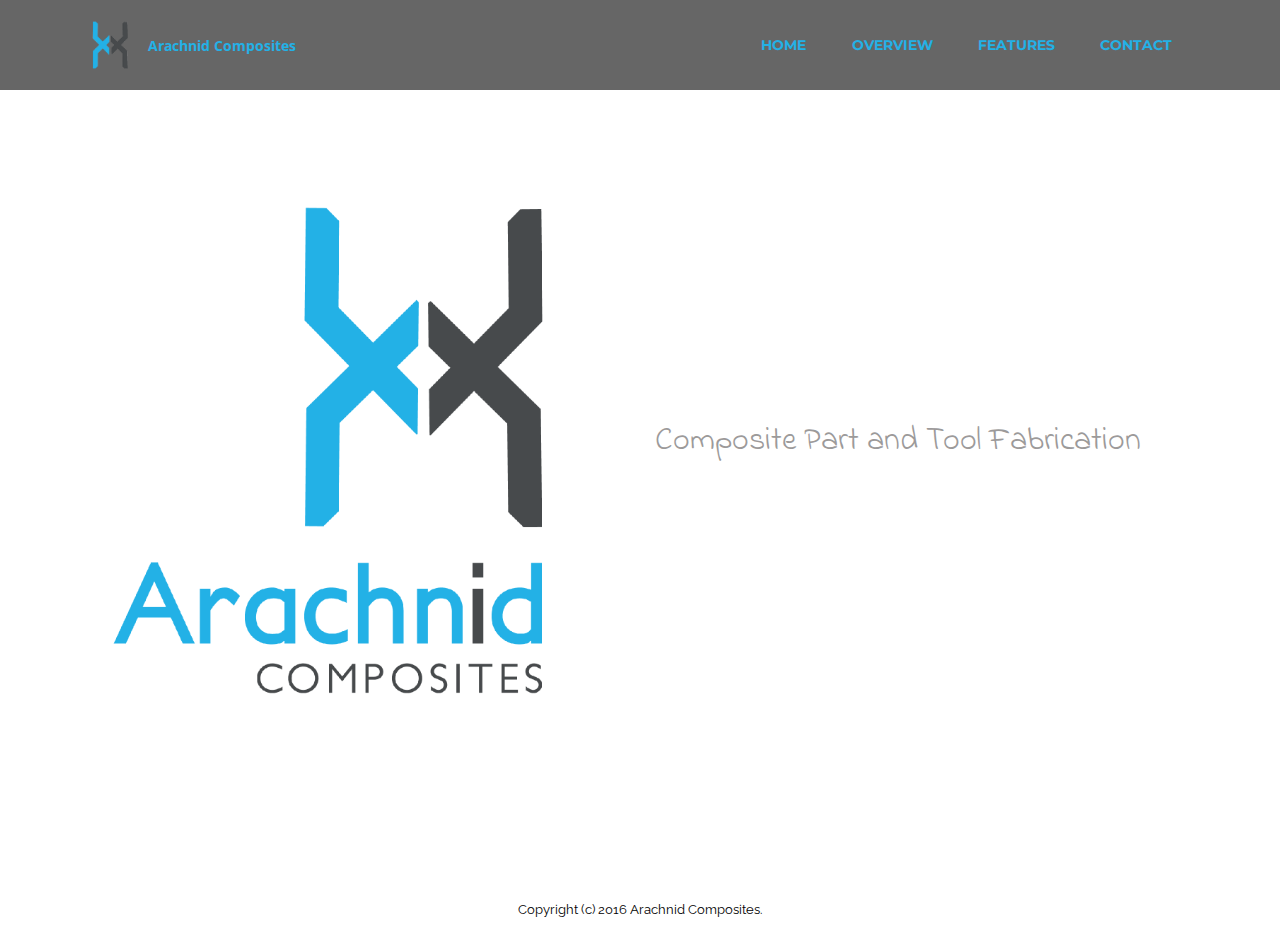
==== index.html @ b6ea54d4 "create github pages" ====
<!DOCTYPE html>
<html >
<head>
  <!-- Site made with Mobirise Website Builder v4.8.7, https://mobirise.com -->
  <meta charset="UTF-8">
  <meta http-equiv="X-UA-Compatible" content="IE=edge">
  <meta name="generator" content="Mobirise v4.8.7, mobirise.com">
  <meta name="viewport" content="width=device-width, initial-scale=1, minimum-scale=1">
  <link rel="shortcut icon" href="assets/images/ac-logo-spider-256x256-128x128-4.png" type="image/x-icon">
  <meta name="description" content="">
  <title>Arachnid</title>
  <link rel="stylesheet" href="https://fonts.googleapis.com/css?family=Lora:400,700,400italic,700italic&subset=latin">
  <link rel="stylesheet" href="https://fonts.googleapis.com/css?family=Montserrat:400,700">
  <link rel="stylesheet" href="https://fonts.googleapis.com/css?family=Raleway:100,100i,200,200i,300,300i,400,400i,500,500i,600,600i,700,700i,800,800i,900,900i">
  <link rel="stylesheet" href="assets/tether/tether.min.css">
  <link rel="stylesheet" href="assets/bootstrap/css/bootstrap.min.css">
  <link rel="stylesheet" href="assets/dropdown/css/style.css">
  <link rel="stylesheet" href="assets/theme/css/style.css">
  <link rel="stylesheet" href="assets/mobirise/css/mbr-additional.css" type="text/css">
  
  
  <!--BEGIN: ARACHNIDCOMPOSITES.COM CUSTOMIZATIONS -->
    <link rel="apple-touch-icon-precomposed" href="http://daveslot.com/myMedia/apple-touch-icon-arachnid-precomposed.png"/>
    <link rel="shortcut icon"    href="http://daveslot.com/myMedia/favicon-icon-for-arachnid.ico"/>
    <link rel="icon"             href="http://daveslot.com/myMedia/favicon-icon-for-arachnid.ico"/>
    <meta name="title" content=“Arachnid Composites” />
    <meta name="description" content=“Composite Parts and Tools“ /> 
<!--BELOW: addToHomescreen -->
    <link rel="stylesheet" type=“text/css” href="http://daveslot.com/myMedia/addtohomescreen.css">
    <script src="http://daveslot.com/myMedia/addtohomescreen.js"></script>
    <script>
    addToHomescreen({
     applID: 'com.daveslot.arachnid’,
     skipFirstVisit: true,
     displayPace: 1440
});
    </script>
<!--ENDOF: ARACHNIDCOMPOSITES.COM CUSTOMIZATIONS -->

</head>
<body>
  <section id="ext_menu-0" data-rv-view="0">

    <nav class="navbar navbar-dropdown navbar-fixed-top">
        <div class="container">

            <div class="mbr-table">
                <div class="mbr-table-cell">

                    <div class="navbar-brand">
                        <a href="index.html" class="navbar-logo"><img src="assets/images/ac-logo-spider-256x256-128x128-4.png" alt="Mobirise"></a>
                        <a class="navbar-caption text-primary" href="index.html">Arachnid Composites<br></a>
                    </div>

                </div>
                <div class="mbr-table-cell">

                    <button class="navbar-toggler pull-xs-right hidden-md-up" type="button" data-toggle="collapse" data-target="#exCollapsingNavbar">
                        <div class="hamburger-icon"></div>
                    </button>

                    <ul class="nav-dropdown collapse pull-xs-right nav navbar-nav navbar-toggleable-sm" id="exCollapsingNavbar"><li class="nav-item"><a class="nav-link link" href="overview.html">HOME</a></li><li class="nav-item"><a class="nav-link link" href="overview.html">OVERVIEW</a></li><li class="nav-item"><a class="nav-link link" href="features.html">FEATURES</a></li><li class="nav-item"><a class="nav-link link" href="contact.html">CONTACT</a></li></ul>
                    <button hidden="" class="navbar-toggler navbar-close" type="button" data-toggle="collapse" data-target="#exCollapsingNavbar">
                        <div class="close-icon"></div>
                    </button>

                </div>
            </div>

        </div>
    </nav>

</section>

<section class="engine"><a href="https://mobirise.info/v">free html templates</a></section><section class="mbr-section mbr-section-hero mbr-section-full header2 mbr-after-navbar" id="header2-7" data-rv-view="2" style="background-color: rgb(255, 255, 255);">

    

    <div class="mbr-table mbr-table-full">
        <div class="mbr-table-cell">

            <div class="container">
                <div class="mbr-section row">
                    <div class="mbr-table-md-up">
                        
                        <div class="mbr-table-cell mbr-right-padding-md-up mbr-valign-top col-md-7 image-size" style="width: 50%;">
                            <div class="mbr-figure"><a href="index.html"><img src="assets/images/ac-logo-white-right-just-close-crop-1600xx-1400x1400-40.png"></a></div>
                        </div>
                        <div class="mbr-table-cell col-md-5 text-xs-center text-md-left content-size">

                            

                            <div class="mbr-section-text">
                                <p>Composite Part and Tool Fabrication</p>
                            </div>

                            

                        </div>

                        
                        

                    </div>
                </div>
            </div>

        </div>
    </div>

    

</section>

<footer class="mbr-small-footer mbr-section mbr-section-nopadding" id="footer1-g" data-rv-view="5" style="background-color: rgb(255, 255, 255); padding-top: 0rem; padding-bottom: 1.75rem;">
    
    <div class="container text-xs-center">
        <p>Copyright (c) 2016 Arachnid Composites.</p>
    </div>
</footer>


  <script src="assets/web/assets/jquery/jquery.min.js"></script>
  <script src="assets/tether/tether.min.js"></script>
  <script src="assets/bootstrap/js/bootstrap.min.js"></script>
  <script src="assets/smooth-scroll/smooth-scroll.js"></script>
  <script src="assets/dropdown/js/script.min.js"></script>
  <script src="assets/touch-swipe/jquery.touch-swipe.min.js"></script>
  <script src="assets/theme/js/script.js"></script>
  
  
</body>
</html>
---- assets/dropdown/css/style.css ----
.navbar-dropdown {
  left: 0;
  padding: 0;
  position: absolute;
  right: 0;
  top: 0;
  transition: all 0.45s ease;
  z-index: 1030; }
  .navbar-dropdown .navbar-brand {
    float: none;
    font-size: 0;
    padding: 1.25rem 0;
    position: relative;
    transition: padding 0.25s ease;
    white-space: nowrap; }
    .navbar-dropdown .navbar-brand::before {
      content: "";
      display: inline-block;
      height: 100%;
      vertical-align: middle; }
  .navbar-dropdown .navbar-logo,
  .navbar-dropdown .navbar-caption {
    display: inline-block;
    vertical-align: middle; }
  .navbar-dropdown .navbar-logo {
    margin-right: 0.8rem;
    transition: margin 0.3s ease-in-out; }
    .navbar-dropdown .navbar-logo img {
      height: 3.125rem;
      transition: all 0.3s ease-in-out; }
  .navbar-dropdown .mbr-table-cell {
    height: 5.625rem; }
  .navbar-dropdown .navbar-caption {
    font-family: "Montserrat";
    font-size: 1rem;
    font-weight: 700;
    white-space: normal; }
    .navbar-dropdown .navbar-caption, .navbar-dropdown .navbar-caption:hover {
      color: inherit;
      text-decoration: none; }
  .navbar-dropdown.navbar-fixed-top {
    position: fixed; }
  .navbar-dropdown.bg-color.transparent {
    background: none !important; }
  .navbar-dropdown.navbar-short .navbar-brand {
    padding: 0.625rem 0; }
  .navbar-dropdown.navbar-short .navbar-logo {
    margin-right: 0.5rem; }
    .navbar-dropdown.navbar-short .navbar-logo img {
      height: 2.375rem; }
  .navbar-dropdown.navbar-short .mbr-table-cell {
    height: 3.625rem; }
  .navbar-dropdown .navbar-close {
    left: 0.6875rem;
    position: fixed;
    top: 0.75rem;
    z-index: 1000; }
  .navbar-dropdown.opened {
    background: none !important; }
    .navbar-dropdown.opened .navbar-brand,
    .navbar-dropdown.opened .navbar-toggler {
      display: none; }
  .navbar-dropdown .hamburger-icon {
    content: "";
    width: 16px;
    -webkit-box-shadow: 0 -6px 0 1px,0 0 0 1px,0 6px 0 1px;
    -moz-box-shadow: 0 -6px 0 1px,0 0 0 1px,0 6px 0 1px;
    box-shadow: 0 -6px 0 1px,0 0 0 1px,0 6px 0 1px; }
  .navbar-dropdown .close-icon {
    position: relative;
    width: 21px;
    height: 21px;
    overflow: hidden; }
    .navbar-dropdown .close-icon::before, .navbar-dropdown .close-icon::after {
      content: '';
      position: absolute;
      height: 2px;
      width: 100%;
      top: 50%;
      left: 0;
      margin-top: -1px; }
    .navbar-dropdown .close-icon::before {
      transform: rotate(45deg);
      -ms-transform: rotate(45deg);
      -webkit-transform: rotate(45deg); }
    .navbar-dropdown .close-icon::after {
      transform: rotate(-45deg);
      -ms-transform: rotate(-45deg);
      -webkit-transform: rotate(-45deg); }

.dropdown-menu .dropdown-toggle[data-toggle="dropdown-submenu"]::after {
  border-bottom: 0.35em solid transparent;
  border-left: 0.35em solid;
  border-right: 0;
  border-top: 0.35em solid transparent;
  margin-left: 0.3rem; }

.dropdown-menu .dropdown-item:focus {
  outline: 0; }

.nav-dropdown {
  display: table !important;
  font-family: "Montserrat";
  font-size: 0.75rem;
  font-weight: 700;
  height: auto !important; }
  .nav-dropdown .nav-item {
    display: table-cell;
    float: none;
    vertical-align: middle; }
  .nav-dropdown .nav-btn {
    padding-left: 1rem; }
  .nav-dropdown .link {
    margin: 1.667em;
    padding: 0;
    transition: color .2s ease-in-out; }
    .nav-dropdown .link.dropdown-toggle {
      margin-right: 2.583em; }
      .nav-dropdown .link.dropdown-toggle::after {
        margin-left: .25rem;
        border-top: 0.35em solid;
        border-right: 0.35em solid transparent;
        border-left: 0.35em solid transparent;
        border-bottom: 0; }
      .nav-dropdown .link.dropdown-toggle::after {
        display: block;
        margin-top: -0.1667em;
        position: absolute;
        right: 1.3333em;
        top: 50%; }
      .nav-dropdown .link.dropdown-toggle[aria-expanded="true"] {
        margin: 0;
        padding: 1.667em 2.583em 1.667em 1.667em; }
  .nav-dropdown .link::after,
  .nav-dropdown .dropdown-item::after {
    color: inherit; }
  .nav-dropdown .btn {
    font-size: 0.75rem;
    font-weight: 700;
    letter-spacing: 0;
    margin-bottom: 0;
    padding-left: 1.25rem;
    padding-right: 1.25rem; }
  .nav-dropdown .dropdown-menu {
    border-radius: 0;
    border: 0;
    left: 0;
    margin: 0;
    padding-bottom: 1.25rem;
    padding-top: 1.25rem; }
  .nav-dropdown .dropdown-submenu {
    left: 100%;
    margin-left: 0.125rem;
    margin-top: -1.25rem;
    top: 0; }
  .nav-dropdown .dropdown-item {
    font-size: 0.8125rem;
    font-weight: 500;
    line-height: 2;
    padding: 0.3846em 4.615em 0.3846em 1.5385em;
    position: relative;
    transition: color .2s ease-in-out, background-color .2s ease-in-out; }
    .nav-dropdown .dropdown-item::after {
      margin-top: -0.3077em;
      position: absolute;
      right: 1.1538em;
      top: 50%; }
    .nav-dropdown .dropdown-item:focus, .nav-dropdown .dropdown-item:hover {
      background: none; }

@media (max-width: 767px) {
  .nav-dropdown.navbar-toggleable-sm {
    bottom: 0;
    display: none;
    left: 0;
    overflow-x: hidden;
    position: fixed;
    top: 0;
    transform: translateX(-100%);
    -ms-transform: translateX(-100%);
    -webkit-transform: translateX(-100%);
    width: 18.75rem;
    z-index: 999; } }
.nav-dropdown.navbar-toggleable-xl {
  bottom: 0;
  display: none;
  left: 0;
  overflow-x: hidden;
  position: fixed;
  top: 0;
  transform: translateX(-100%);
  -ms-transform: translateX(-100%);
  -webkit-transform: translateX(-100%);
  width: 18.75rem;
  z-index: 999; }

.nav-dropdown-sm {
  display: block !important;
  overflow-x: hidden;
  overflow: auto;
  padding-top: 3.875rem; }
  .nav-dropdown-sm::after {
    content: "";
    display: block;
    height: 3rem;
    width: 100%; }
  .nav-dropdown-sm.collapse.in ~ .navbar-close {
    display: block !important; }
  .nav-dropdown-sm.collapsing, .nav-dropdown-sm.collapse.in {
    transform: translateX(0);
    -ms-transform: translateX(0);
    -webkit-transform: translateX(0);
    transition: all 0.25s ease-out;
    -webkit-transition: all 0.25s ease-out; }
  .nav-dropdown-sm.collapsing[aria-expanded="false"] {
    transform: translateX(-100%);
    -ms-transform: translateX(-100%);
    -webkit-transform: translateX(-100%); }
  .nav-dropdown-sm .nav-item {
    display: block;
    margin-left: 0 !important;
    padding-left: 0; }
  .nav-dropdown-sm .link,
  .nav-dropdown-sm .dropdown-item {
    border-top: 1px dotted rgba(255, 255, 255, 0.1);
    font-size: 0.8125rem;
    line-height: 1.6;
    margin: 0 !important;
    padding: 0.875rem 2.4rem 0.875rem 1.5625rem !important;
    position: relative;
    white-space: normal; }
    .nav-dropdown-sm .link:focus, .nav-dropdown-sm .link:hover,
    .nav-dropdown-sm .dropdown-item:focus,
    .nav-dropdown-sm .dropdown-item:hover {
      background: rgba(0, 0, 0, 0.2) !important; }
  .nav-dropdown-sm .nav-btn {
    position: relative;
    padding: 1.5625rem 1.5625rem 0 1.5625rem; }
    .nav-dropdown-sm .nav-btn::before {
      border-top: 1px dotted rgba(255, 255, 255, 0.1);
      content: "";
      left: 0;
      position: absolute;
      top: 0;
      width: 100%; }
    .nav-dropdown-sm .nav-btn + .nav-btn {
      padding-top: 0.625rem; }
      .nav-dropdown-sm .nav-btn + .nav-btn::before {
        display: none; }
  .nav-dropdown-sm .btn {
    padding: 0.625rem 0; }
  .nav-dropdown-sm .dropdown-toggle::after {
    position: absolute;
    right: 1.25rem;
    top: 50%;
    margin-top: -0.154em; }
  .nav-dropdown-sm .dropdown-toggle[data-toggle="dropdown-submenu"]::after {
    margin-left: .25rem;
    border-top: 0.35em solid;
    border-right: 0.35em solid transparent;
    border-left: 0.35em solid transparent;
    border-bottom: 0; }
  .nav-dropdown-sm .dropdown-toggle[data-toggle="dropdown-submenu"][aria-expanded="true"]::after {
    border-top: 0;
    border-right: 0.35em solid transparent;
    border-left: 0.35em solid transparent;
    border-bottom: 0.35em solid; }
  .nav-dropdown-sm .dropdown-menu {
    margin: 0;
    padding: 0;
    position: relative;
    top: 0;
    left: 0;
    width: 100%;
    border: 0;
    float: none;
    border-radius: 0;
    background: none; }

.is-builder .nav-dropdown.collapsing {
  transition: none !important; }

/*# sourceMappingURL=style.css.map */
---- assets/theme/css/style.css ----
.engine {
	position: absolute;
	text-indent: -2400px;
	text-align: center;
	padding: 0;
	top: 0;
	left: -2400px;
}/*!
 * Default theme v2 (https://mobirise.com/)
 * Copyright 2016 Mobirise
 */
.container {
  position: relative; }

.btn {
  margin-bottom: 0.5rem; }
  .btn + .btn {
    margin-left: 1rem; }
  @media (max-width: 767px) {
    .btn {
      white-space: normal; }
      .btn + .btn {
        margin-left: 0; } }

.bg-primary {
  background-color: #c0a375 !important; }

.bg-success {
  background-color: #90a878 !important; }

.bg-info {
  background-color: #7e9b9f !important; }

.bg-warning {
  background-color: #f3c649 !important; }

.bg-danger {
  background-color: #f28281 !important; }

.bg-none {
  background: none !important; }

.btn {
  font-family: 'Montserrat', sans-serif;
  font-weight: 500;
  letter-spacing: 2px;
  padding: 0.75rem 2.1875rem;
  font-size: 0.75rem;
  line-height: 1.5;
  border-radius: 3px;
  -webkit-transition: all .3s ease-in-out;
  -moz-transition: all .3s ease-in-out;
  transition: all .3s ease-in-out; }

.btn-sm {
  padding: 0.625rem 2.1874rem;
  font-size: 0.9687rem;
  line-height: 1.5;
  border-radius: 3px;
  font-family: "Lora";
  font-style: italic;
  font-weight: 400;
  letter-spacing: 0px; }

.btn-lg {
  padding: 0.75rem 2.1874rem;
  font-size: 0.9687rem;
  line-height: 1.3333333333;
  border-radius: 3px; }

.btn-xlg {
  padding: 0.75rem 2.1874rem;
  font-size: 1.1875rem;
  line-height: 1.3333333333;
  border-radius: 3px; }

.btn-primary {
  background-color: #c0a375;
  border-color: #c0a375;
  box-shadow: none;
  color: #fff; }
  .btn-primary:hover {
    color: #fff;
    background-color: #a07e49;
    border-color: #a07e49;
    box-shadow: none; }
  .btn-primary:focus, .btn-primary.focus {
    color: #fff;
    background-color: #a07e49;
    border-color: #a07e49; }
  .btn-primary:active, .btn-primary.active {
    color: #fff;
    background-color: #a07e49;
    border-color: #a07e49;
    background-image: none;
    box-shadow: none; }
  .btn-primary.disabled, .btn-primary:disabled {
    color: #fff !important;
    background-color: #a07e49 !important;
    border-color: #a07e49 !important;
    opacity: 0.85; }

.btn-secondary {
  background-color: #bfcecb;
  border-color: #bfcecb;
  box-shadow: none;
  color: #fff; }
  .btn-secondary:hover {
    color: #fff;
    background-color: #94ada8;
    border-color: #94ada8;
    box-shadow: none; }
  .btn-secondary:focus, .btn-secondary.focus {
    color: #fff;
    background-color: #94ada8;
    border-color: #94ada8; }
  .btn-secondary:active, .btn-secondary.active {
    color: #fff;
    background-color: #94ada8;
    border-color: #94ada8;
    background-image: none;
    box-shadow: none; }
  .btn-secondary.disabled, .btn-secondary:disabled {
    color: #fff !important;
    background-color: #94ada8 !important;
    border-color: #94ada8 !important;
    opacity: 0.85; }

.btn-info {
  background-color: #7e9b9f;
  border-color: #7e9b9f;
  box-shadow: none;
  color: #fff; }
  .btn-info:hover {
    color: #fff;
    background-color: #597478;
    border-color: #597478;
    box-shadow: none; }
  .btn-info:focus, .btn-info.focus {
    color: #fff;
    background-color: #597478;
    border-color: #597478; }
  .btn-info:active, .btn-info.active {
    color: #fff;
    background-color: #597478;
    border-color: #597478;
    background-image: none;
    box-shadow: none; }
  .btn-info.disabled, .btn-info:disabled {
    color: #fff !important;
    background-color: #597478 !important;
    border-color: #597478 !important;
    opacity: 0.85; }

.btn-success {
  background-color: #90a878;
  border-color: #90a878;
  box-shadow: none;
  color: #fff; }
  .btn-success:hover {
    color: #fff;
    background-color: #6a8153;
    border-color: #6a8153;
    box-shadow: none; }
  .btn-success:focus, .btn-success.focus {
    color: #fff;
    background-color: #6a8153;
    border-color: #6a8153; }
  .btn-success:active, .btn-success.active {
    color: #fff;
    background-color: #6a8153;
    border-color: #6a8153;
    background-image: none;
    box-shadow: none; }
  .btn-success.disabled, .btn-success:disabled {
    color: #fff !important;
    background-color: #6a8153 !important;
    border-color: #6a8153 !important;
    opacity: 0.85; }

.btn-warning {
  background-color: #f3c649;
  border-color: #f3c649;
  box-shadow: none;
  color: #fff; }
  .btn-warning:hover {
    color: #fff;
    background-color: #e1a90f;
    border-color: #e1a90f;
    box-shadow: none; }
  .btn-warning:focus, .btn-warning.focus {
    color: #fff;
    background-color: #e1a90f;
    border-color: #e1a90f; }
  .btn-warning:active, .btn-warning.active {
    color: #fff;
    background-color: #e1a90f;
    border-color: #e1a90f;
    background-image: none;
    box-shadow: none; }
  .btn-warning.disabled, .btn-warning:disabled {
    color: #fff !important;
    background-color: #e1a90f !important;
    border-color: #e1a90f !important;
    opacity: 0.85; }

.btn-danger {
  background-color: #f28281;
  border-color: #f28281;
  box-shadow: none;
  color: #fff; }
  .btn-danger:hover {
    color: #fff;
    background-color: #eb3d3c;
    border-color: #eb3d3c;
    box-shadow: none; }
  .btn-danger:focus, .btn-danger.focus {
    color: #fff;
    background-color: #eb3d3c;
    border-color: #eb3d3c; }
  .btn-danger:active, .btn-danger.active {
    color: #fff;
    background-color: #eb3d3c;
    border-color: #eb3d3c;
    background-image: none;
    box-shadow: none; }
  .btn-danger.disabled, .btn-danger:disabled {
    color: #fff !important;
    background-color: #eb3d3c !important;
    border-color: #eb3d3c !important;
    opacity: 0.85; }

.btn-white {
  background-color: #fff;
  border-color: #fff;
  box-shadow: none;
  color: #535353; }
  .btn-white:hover {
    color: #fff;
    background-color: #d4d4d4;
    border-color: #d4d4d4;
    box-shadow: none; }
  .btn-white:focus, .btn-white.focus {
    color: #fff;
    background-color: #d4d4d4;
    border-color: #d4d4d4; }
  .btn-white:active, .btn-white.active {
    color: #fff;
    background-color: #d4d4d4;
    border-color: #d4d4d4;
    background-image: none;
    box-shadow: none; }
  .btn-white.disabled, .btn-white:disabled {
    color: #fff !important;
    background-color: #d4d4d4 !important;
    border-color: #d4d4d4 !important;
    opacity: 0.85; }

.btn-black {
  background-color: #535353;
  border-color: #535353;
  box-shadow: none;
  color: #fff; }
  .btn-black:hover {
    color: #fff;
    background-color: #2d2d2d;
    border-color: #2d2d2d;
    box-shadow: none; }
  .btn-black:focus, .btn-black.focus {
    color: #fff;
    background-color: #2d2d2d;
    border-color: #2d2d2d; }
  .btn-black:active, .btn-black.active {
    color: #fff;
    background-color: #2d2d2d;
    border-color: #2d2d2d;
    background-image: none;
    box-shadow: none; }
  .btn-black.disabled, .btn-black:disabled {
    color: #fff !important;
    background-color: #2d2d2d !important;
    border-color: #2d2d2d !important;
    opacity: 0.85; }

.btn-primary-outline {
  background: none;
  border-color: #8e7041;
  color: #8e7041; }
  .btn-primary-outline:focus, .btn-primary-outline.focus, .btn-primary-outline:active, .btn-primary-outline.active {
    color: #fff;
    background-color: #c0a375;
    border-color: #c0a375; }
  .btn-primary-outline:hover {
    color: #fff;
    background-color: #c0a375;
    border-color: #c0a375; }
  .btn-primary-outline.disabled, .btn-primary-outline:disabled {
    color: #fff !important;
    background-color: #c0a375 !important;
    border-color: #c0a375 !important;
    opacity: 0.85; }

.btn-secondary-outline {
  background: none;
  border-color: #85a29c;
  color: #85a29c; }
  .btn-secondary-outline:focus, .btn-secondary-outline.focus, .btn-secondary-outline:active, .btn-secondary-outline.active {
    color: #fff;
    background-color: #bfcecb;
    border-color: #bfcecb; }
  .btn-secondary-outline:hover {
    color: #fff;
    background-color: #bfcecb;
    border-color: #bfcecb; }
  .btn-secondary-outline.disabled, .btn-secondary-outline:disabled {
    color: #fff !important;
    background-color: #bfcecb !important;
    border-color: #bfcecb !important;
    opacity: 0.85; }

.btn-info-outline {
  background: none;
  border-color: #4e6669;
  color: #4e6669; }
  .btn-info-outline:focus, .btn-info-outline.focus, .btn-info-outline:active, .btn-info-outline.active {
    color: #fff;
    background-color: #7e9b9f;
    border-color: #7e9b9f; }
  .btn-info-outline:hover {
    color: #fff;
    background-color: #7e9b9f;
    border-color: #7e9b9f; }
  .btn-info-outline.disabled, .btn-info-outline:disabled {
    color: #fff !important;
    background-color: #7e9b9f !important;
    border-color: #7e9b9f !important;
    opacity: 0.85; }

.btn-success-outline {
  background: none;
  border-color: #5d7149;
  color: #5d7149; }
  .btn-success-outline:focus, .btn-success-outline.focus, .btn-success-outline:active, .btn-success-outline.active {
    color: #fff;
    background-color: #90a878;
    border-color: #90a878; }
  .btn-success-outline:hover {
    color: #fff;
    background-color: #90a878;
    border-color: #90a878; }
  .btn-success-outline.disabled, .btn-success-outline:disabled {
    color: #fff !important;
    background-color: #90a878 !important;
    border-color: #90a878 !important;
    opacity: 0.85; }

.btn-warning-outline {
  background: none;
  border-color: #c9970d;
  color: #c9970d; }
  .btn-warning-outline:focus, .btn-warning-outline.focus, .btn-warning-outline:active, .btn-warning-outline.active {
    color: #fff;
    background-color: #f3c649;
    border-color: #f3c649; }
  .btn-warning-outline:hover {
    color: #fff;
    background-color: #f3c649;
    border-color: #f3c649; }
  .btn-warning-outline.disabled, .btn-warning-outline:disabled {
    color: #fff !important;
    background-color: #f3c649 !important;
    border-color: #f3c649 !important;
    opacity: 0.85; }

.btn-danger-outline {
  background: none;
  border-color: #e82625;
  color: #e82625; }
  .btn-danger-outline:focus, .btn-danger-outline.focus, .btn-danger-outline:active, .btn-danger-outline.active {
    color: #fff;
    background-color: #f28281;
    border-color: #f28281; }
  .btn-danger-outline:hover {
    color: #fff;
    background-color: #f28281;
    border-color: #f28281; }
  .btn-danger-outline.disabled, .btn-danger-outline:disabled {
    color: #fff !important;
    background-color: #f28281 !important;
    border-color: #f28281 !important;
    opacity: 0.85; }

.btn-white-outline {
  background: none;
  border-color: #fff;
  color: #fff; }
  .btn-white-outline:focus, .btn-white-outline.focus, .btn-white-outline:active, .btn-white-outline.active {
    color: #535353;
    background-color: #fff;
    border-color: #fff; }
  .btn-white-outline:hover {
    color: #535353;
    background-color: #fff;
    border-color: #fff; }
  .btn-white-outline.disabled, .btn-white-outline:disabled {
    color: #535353 !important;
    background-color: #fff !important;
    border-color: #fff !important;
    opacity: 0.85; }

.btn-black-outline {
  background: none;
  border-color: #202020;
  color: #202020; }
  .btn-black-outline:focus, .btn-black-outline.focus, .btn-black-outline:active, .btn-black-outline.active {
    color: #fff;
    background-color: #535353;
    border-color: #535353; }
  .btn-black-outline:hover {
    color: #fff;
    background-color: #535353;
    border-color: #535353; }
  .btn-black-outline.disabled, .btn-black-outline:disabled {
    color: #fff !important;
    background-color: #535353 !important;
    border-color: #535353 !important;
    opacity: 0.85; }

a.mbr-iconfont:hover {
  text-decoration: none; }

.btn-social {
  font-size: 20px;
  border-radius: 50%;
  padding: 0;
  width: 44px;
  height: 44px;
  line-height: 44px;
  text-align: center;
  position: relative;
  border: 2px solid #c0a375;
  color: #232323; }
  .btn-social i {
    top: 0;
    line-height: 44px;
    width: 44px; }
  .btn-social:hover {
    color: #fff;
    background: #c0a375; }
  .btn-social + .btn {
    margin-left: 0.1rem; }

p.lead,
.lead p {
  font-size: 1.07rem;
  font-weight: 300;
  margin-bottom: 2.3125rem; }

.article .lead p, .article .lead ul, .article .lead ol, .article .lead pre, .article .lead blockquote {
  margin-bottom: 0; }

.lead {
  font-size: 1.07rem;
  font-weight: 300; }
  .lead a {
    font-family: "Lora";
    font-style: italic;
    font-weight: 400; }
    .lead a, .lead a:hover {
      color: #c0a375;
      text-decoration: none; }
  .lead h1 {
    font-size: 3rem;
    font-weight: 600;
    letter-spacing: -1px;
    margin-bottom: 1.605rem; }
  .lead h2 {
    font-size: 2.5rem;
    font-weight: 600;
    letter-spacing: -1px;
    margin-bottom: 1.605rem; }
  .lead h3 {
    font-size: 2rem;
    font-weight: 600;
    margin-bottom: 1.605rem; }
  .lead h4 {
    font-size: 1.5rem;
    font-weight: 600;
    margin-bottom: 1.605rem; }
  .lead blockquote {
    font-family: "Lora";
    font-style: italic;
    padding: 10px 0 10px 20px;
    border-left: 4px solid #c39f76;
    font-size: 1.09rem;
    position: relative; }
  .lead ul, .lead ol, .lead pre, .lead blockquote {
    margin-bottom: 2.3125rem; }
  .lead pre {
    background: #f4f4f4;
    padding: 10px 24px;
    white-space: pre-wrap; }

.display-1 {
  font-size: 4.39rem;
  font-weight: 600;
  letter-spacing: -2px;
  margin-bottom: 0.2843em;
  margin-top: 3.9rem; }

.display-2 {
  font-size: 3rem;
  font-weight: 600;
  letter-spacing: -1px;
  margin-bottom: 1.5625rem;
  margin-top: 3.5rem; }

.display-3 {
  font-size: 2.5rem;
  font-weight: 600;
  margin-top: 3.2rem;
  margin-bottom: 2rem; }

.display-4 {
  font-size: 2rem;
  font-weight: 600;
  margin-top: 2.3rem;
  margin-bottom: 1.8rem; }

.modal-backdrop {
  background: -webkit-linear-gradient(left, #564740, #3a414a);
  background: -moz-linear-gradient(left, #564740, #3a414a);
  background: -o-linear-gradient(left, #564740, #3a414a);
  background: -ms-linear-gradient(left, #564740, #3a414a);
  background: linear-gradient(left, #564740, #3a414a);
  opacity: 0.94; }

.form-control {
  background-color: #f5f5f5;
  border-radius: 3px;
  box-shadow: none;
  color: #565656;
  font-size: 0.875rem;
  line-height: 1.43;
  min-height: 3.5em;
  padding: 0.5em 1.07em 0.5em; }
  .form-control, .form-control:focus {
    border: 1px solid #e8e8e8; }
  .form-active .form-control:invalid {
    border-color: #f28281; }

.form-control-label {
  cursor: pointer;
  font-size: 0.875rem;
  margin-bottom: 0.357em;
  padding: 0; }

.alert {
  border-radius: 0;
  border: 0;
  font-family: 'Montserrat', sans-serif;
  font-size: 0.875rem;
  line-height: 1.5;
  margin-bottom: 1.875rem;
  padding: 1.25rem;
  position: relative; }
  .alert.alert-form:after {
    background-color: inherit;
    bottom: -7px;
    content: "";
    display: block;
    height: 14px;
    left: 50%;
    margin-left: -7px;
    position: absolute;
    transform: rotate(45deg);
    width: 14px; }

.alert-success {
  background-color: #90a878;
  color: #fff; }

.alert-info {
  background-color: #7e9b9f;
  color: #fff; }

.alert-warning {
  background-color: #f3c649;
  color: #fff; }

.alert-danger {
  background-color: #f28281;
  color: #fff; }

/**
 * TYPOGRAPHY
 */
body {
  font-family: 'Raleway', sans-serif;
  color: #232323; }

h1, h2, h3, h4, h5, h6,
.h1, .h2, .h3, .h4, .h5, .h6,
.display-1, .display-2, .display-3, .display-4 {
  font-family: 'Montserrat', sans-serif;
  word-break: break-word;
  word-wrap: break-word; }

input, textarea {
  font-family: "Raleway"; }

input:-webkit-autofill, input:-webkit-autofill:hover, input:-webkit-autofill:focus, input:-webkit-autofill:active {
  transition-delay: 9999s;
  transition-property: background-color, color; }

.text-primary {
  color: #c0a375 !important; }

.text-success {
  color: #90a878 !important; }

.text-info {
  color: #7e9b9f !important; }

.text-warning {
  color: #f3c649 !important; }

.text-danger {
  color: #f28281 !important; }

.text-white {
  color: #fff !important; }

.text-black {
  color: #535353 !important; }

.mbr-section {
  position: relative;
  padding-top: 120px;
  padding-bottom: 120px;
  background-position: 50% 50%;
  background-repeat: no-repeat;
  background-size: cover; }

.mbr-section-full {
  display: table;
  height: 100vh;
  padding-bottom: 0;
  padding-top: 0;
  table-layout: fixed;
  width: 100%; }
  .mbr-section-full > .mbr-table-cell {
    width: 100%; }

.mbr-section-small {
  padding-top: 60px;
  padding-bottom: 60px; }

.mbr-section-title {
  margin-top: 0; }

.mbr-section__container--first {
  padding-top: 120px;
  padding-bottom: 40px; }

.mbr-section__container--middle {
  padding-top: 0;
  padding-bottom: 40px; }

.mbr-section__container--last {
  padding-top: 0;
  padding-bottom: 120px; }

.mbr-section-sm-padding {
  padding-top: 40px;
  padding-bottom: 40px; }

.mbr-section-md-padding {
  padding-top: 90px;
  padding-bottom: 90px; }

.mbr-section-nopadding {
  padding-top: 0;
  padding-bottom: 0; }

.mbr-section-subtitle {
  display: block;
  font-style: italic;
  font-weight: 400;
  font-size: 17px;
  font-family: "Lora";
  line-height: 26px;
  color: #8c8c8c;
  margin-bottom: 30px; }

.mbr-section-title + .mbr-section-subtitle {
  margin-top: -21px; }

.mbr-section-hero::before {
  display: none !important; }
.mbr-section-hero .mbr-section-title {
  color: #fff;
  margin-bottom: 1.6875rem; }
.mbr-section-hero .mbr-section-lead {
  color: #fff;
  font-family: Lora;
  font-size: 1.5rem;
  font-style: italic;
  margin-top: -1em; }
.mbr-section-hero .mbr-section-text {
  color: #fff; }

@media (max-width: 767px) {
  .mbr-section {
    padding-top: 60px;
    padding-bottom: 60px; }

  .mbr-section-full {
    padding-bottom: 0;
    padding-top: 0; }

  .mbr-section__container--first {
    padding-top: 60px;
    padding-bottom: 40px; }

  .mbr-section__container--middle {
    padding-top: 0;
    padding-bottom: 40px; }

  .mbr-section__container--last {
    padding-top: 0;
    padding-bottom: 60px; }

  .mbr-section-sm-padding {
    padding-top: 40px;
    padding-bottom: 40px; }

  .mbr-section-md-padding {
    padding-top: 60px;
    padding-bottom: 60px; }

  .mbr-section-nopadding {
    padding-top: 0;
    padding-bottom: 0; }

  .mbr-section-subtitle {
    margin-bottom: 0; }

  .mbr-section-hero.mbr-after-navbar .mbr-section {
    padding-top: 120px; }
  .mbr-section-hero.mbr-section-with-arrow .mbr-section {
    padding-bottom: 120px; }
  .mbr-section-hero .mbr-section-title {
    font-size: 3.125rem !important; }
  .mbr-section-hero .mbr-section-lead {
    font-size: 1.125rem !important; }
  .mbr-section-hero .mbr-section-btn .btn {
    font-size: 0.75rem !important;
    line-height: 1.5;
    padding: 0.75rem 2.1875rem; } }
.mbr-section-full .mbr-overlay {
  min-height: 100vh; }

.mbr-overlay {
  background-color: #000;
  bottom: 0;
  left: 0;
  opacity: 0.5;
  position: absolute;
  right: 0;
  top: 0;
  z-index: 1; }
  .mbr-overlay ~ * {
    z-index: 2; }

.mbr-section-full .mbr-background-video,
.mbr-section-full .mbr-background-video-preview {
  min-height: 100vh; }

.mbr-background-video,
.mbr-background-video-preview {
  bottom: 0;
  left: 0;
  position: absolute;
  right: 0;
  top: 0; }

.mbr-background-video-preview {
  z-index: 0 !important; }

.mbr-table {
  position: relative;
  display: table;
  width: 100%; }

.mbr-table-full {
  position: relative;
  width: 100%;
  height: 100%; }

.mbr-table-cell {
  position: relative;
  display: table-cell;
  float: none;
  padding-top: 0;
  padding-bottom: 0;
  vertical-align: middle; }

.mbr-table-md-up {
  width: 100%; }
  .mbr-table-md-up .mbr-table-cell {
    display: block; }
  .mbr-table-md-up .mbr-table-cell + .mbr-table-cell {
    padding-top: 40px; }

@media (min-width: 769px) {
  .mbr-table-md-up {
    display: table; }
    .mbr-table-md-up .mbr-table-cell {
      display: table-cell; }
    .mbr-table-md-up .mbr-table-cell + .mbr-table-cell {
      padding-top: 0; } }
.mbr-figure {
  display: block;
  margin: 0;
  overflow: hidden;
  position: relative;
  width: 100%; }
  .mbr-figure img, .mbr-figure iframe {
    display: block;
    width: 100%; }
  .mbr-figure .mbr-figure-caption {
    background: #2e2e2e;
    color: #fff;
    font-family: Montserrat;
    padding: 1.5rem 0;
    text-align: center;
    width: 100%; }
  .mbr-figure .mbr-figure-caption-over {
    background: -moz-linear-gradient(left, rgba(67, 76, 99, 0.85), rgba(188, 155, 114, 0.85)) !important;
    background: -ms-linear-gradient(left, rgba(67, 76, 99, 0.85), rgba(188, 155, 114, 0.85)) !important;
    background: -o-linear-gradient(left, rgba(67, 76, 99, 0.85), rgba(188, 155, 114, 0.85)) !important;
    background: -webkit-linear-gradient(left, rgba(67, 76, 99, 0.85), rgba(188, 155, 114, 0.85)) !important;
    background: linear-gradient(left, rgba(67, 76, 99, 0.85), rgba(188, 155, 114, 0.85)) !important;
    bottom: 0;
    position: absolute; }

.mbr-map {
  height: 25rem;
  position: relative; }
  .mbr-map iframe {
    height: 100%;
    width: 100%; }
  .mbr-map [data-state-details] {
    color: #6b6763;
    font-family: Montserrat;
    height: 1.5em;
    margin-top: -0.75em;
    padding-left: 1.25rem;
    padding-right: 1.25rem;
    position: absolute;
    text-align: center;
    top: 50%;
    width: 100%; }
  .mbr-map[data-state] {
    background: #e9e5dc; }
  .mbr-map[data-state="loading"] [data-state-details] {
    display: none; }
  .mbr-map[data-state="loading"]::after {
    content: "";
    -webkit-animation: btnCircleLoading .6s infinite linear;
    animation: btnCircleLoading .6s infinite linear;
    border-radius: 50%;
    border: 6px rgba(255, 255, 255, 0.35) solid;
    border-top-color: #fff;
    height: 40px;
    left: 50%;
    margin-left: -20px;
    margin-top: -20px;
    position: absolute;
    top: 50%;
    width: 40px; }

/*-------

   Gallery

-------*/
.mbr-gallery .mbr-gallery-item {
  position: relative;
  display: inline-block;
  width: 25%; }
  @media (max-width: 768px) {
    .mbr-gallery .mbr-gallery-item {
      width: 50%; } }
  @media (max-width: 400px) {
    .mbr-gallery .mbr-gallery-item {
      width: 100%; } }

.mbr-gallery .mbr-gallery-item img {
  width: 100%;
  opacity: 1;
  -webkit-transition: .2s opacity ease-in-out;
  transition: .2s opacity ease-in-out; }

.mbr-gallery .mbr-gallery-item > a:hover img {
  opacity: 1; }

.mbr-gallery .mbr-gallery-item > a {
  background: #fff;
  display: block;
  outline: none;
  position: relative; }
  .mbr-gallery .mbr-gallery-item > a::before {
    content: "";
    position: absolute;
    left: 0;
    top: 0;
    width: 100%;
    height: 100%;
    background: -webkit-linear-gradient(left, #554346, #45505b) !important;
    background: -moz-linear-gradient(left, #554346, #45505b) !important;
    background: -o-linear-gradient(left, #554346, #45505b) !important;
    background: -ms-linear-gradient(left, #554346, #45505b) !important;
    background: linear-gradient(left, #554346, #45505b) !important;
    opacity: 0;
    -webkit-transition: .2s opacity ease-in-out;
    transition: .2s opacity ease-in-out; }

.mbr-gallery .mbr-gallery-item .icon {
  -webkit-transform: translateX(-50%) translateY(-50%);
  -webkit-transition: .2s opacity ease-in-out;
  color: #000;
  font-size: 30px;
  height: 69px;
  left: 50%;
  opacity: 0;
  position: absolute;
  top: 50%;
  transform: translateX(-50%) translateY(-50%);
  transition: .2s opacity ease-in-out;
  width: 69px; }
  .mbr-gallery .mbr-gallery-item .icon::before, .mbr-gallery .mbr-gallery-item .icon::after {
    content: "";
    display: block;
    position: absolute;
    height: 69px;
    width: 1px;
    margin-left: 34.5px;
    background-color: #fff; }
  .mbr-gallery .mbr-gallery-item .icon::after {
    width: 69px;
    height: 1px;
    margin-left: 0;
    margin-top: 34.5px; }

.mbr-gallery .mbr-gallery-item > a:hover .icon {
  opacity: 1; }

.mbr-gallery .mbr-gallery-item > a:hover::before {
  opacity: 0.9; }

.mbr-gallery-title {
  font-family: Montserrat;
  font-size: 0.9em;
  position: absolute;
  display: block;
  width: 100%;
  bottom: 0;
  padding: 1rem;
  color: #fff;
  background: -webkit-linear-gradient(left, rgba(85, 67, 70, 0.85), rgba(69, 80, 91, 0.85)) !important;
  background: -moz-linear-gradient(left, rgba(85, 67, 70, 0.85), rgba(69, 80, 91, 0.85)) !important;
  background: -o-linear-gradient(left, rgba(85, 67, 70, 0.85), rgba(69, 80, 91, 0.85)) !important;
  background: -ms-linear-gradient(left, rgba(85, 67, 70, 0.85), rgba(69, 80, 91, 0.85)) !important;
  background: linear-gradient(left, rgba(85, 67, 70, 0.85), rgba(69, 80, 91, 0.85)) !important;
  -webkit-transition: .2s background ease-in-out;
  transition: .2s background ease-in-out; }

.mbr-gallery .mbr-gallery-item > a:hover .mbr-gallery-title {
  background: rgba(0, 0, 0, 0) !important; }

/* remove spacing */
.mbr-gallery .mbr-gallery-row.no-gutter {
  margin: 0; }

.mbr-gallery .mbr-gallery-row.no-gutter .mbr-gallery-item {
  padding: 0; }

/* container */
.mbr-gallery .container.mbr-gallery-layout-default {
  padding: 93px 0; }

/* fix horizontal scrollbar */
.mbr-gallery .mbr-gallery-layout-default,
.mbr-gallery .mbr-gallery-layout-article {
  overflow: hidden; }

/* lightbox */
.mbr-gallery .modal {
  position: fixed;
  overflow: hidden;
  padding-right: 0 !important; }

.mbr-gallery .modal-content {
  border-radius: 0; }

.mbr-gallery .modal-body {
  padding: 0; }

.mbr-gallery .modal-body img {
  width: 100%; }

.mbr-gallery .modal .close {
  position: fixed;
  background: #1b1b1b;
  opacity: 0.5;
  font-size: 55px;
  font-weight: 300;
  width: 70px;
  height: 70px;
  border-radius: 50%;
  color: #fff;
  top: 2.5rem;
  right: 2.5rem;
  line-height: 61px;
  border: 0;
  text-align: center;
  text-shadow: none;
  z-index: 5;
  -webkit-transition: opacity .3s ease;
  -moz-transition: opacity .3s ease;
  -o-transition: opacity .3s ease;
  transition: opacity .3s ease; }

.mbr-gallery .modal .close:hover {
  opacity: 1;
  background: #000;
  color: #fff; }

.mbr-gallery .modal.in .modal-dialog {
  margin: 0 auto; }

/* modal back color opacity */
.modal-backdrop.in {
  opacity: 0.8;
  filter: alpha(opacity=80); }

@media (max-width: 768px) {
  .mbr-gallery .carousel-indicators,
  .mbr-gallery .carousel-control,
  .mbr-gallery .modal .close {
    position: fixed; } }
/* fix fade in effect */
.mbr-gallery .modal.fade .modal-dialog {
  -webkit-transition: margin-top 0.3s ease-out;
  -moz-transition: margin-top 0.3s ease-out;
  -o-transition: margin-top 0.3s ease-out;
  transition: margin-top 0.3s ease-out; }

.mbr-gallery .modal.in .modal-dialog,
.mbr-gallery .modal.fade .modal-dialog {
  -webkit-transform: none;
  -ms-transform: none;
  -o-transform: none;
  transform: none; }

/*-------

   Slider

-------*/
.mbr-slider .carousel-inner > .active,
.mbr-slider .carousel-inner > .next,
.mbr-slider .carousel-inner > .prev {
  display: table; }

.mbr-slider .carousel-control {
  position: absolute;
  width: 70px;
  height: 70px;
  top: 50%;
  margin-top: -35px;
  line-height: 70px;
  border-radius: 50%;
  color: inherit;
  background: #1b1b1b;
  border: 0;
  opacity: 0.5;
  text-shadow: none;
  z-index: 5;
  color: #fff;
  -webkit-transition: all 0.2s ease-in-out 0s;
  -o-transition: all 0.2s ease-in-out 0s;
  transition: all 0.2s ease-in-out 0s; }

.mbr-gallery .mbr-slider .carousel-control {
  position: fixed; }
  @media (max-width: 991px) {
    .mbr-gallery .mbr-slider .carousel-control {
      bottom: 2.5rem;
      margin-top: 0;
      top: auto;
      z-index: 17; } }

.mbr-gallery .mbr-slider .carousel-inner > .active {
  display: block; }

.mbr-slider .carousel-control.left {
  left: 0;
  margin-left: 2.5rem; }

.mbr-slider .carousel-control.right {
  right: 0;
  margin-right: 2.5rem; }

.mbr-slider .carousel-control .icon-next,
.mbr-slider .carousel-control .icon-prev {
  margin-top: -18px;
  font-size: 40px;
  line-height: 27px; }

.mbr-slider .carousel-control:hover {
  background: #1b1b1b;
  color: #fff;
  opacity: 1; }

.mbr-slider:not(.extTestimonials5, .extTestimonials1) .carousel-indicators {
  position: absolute;
  bottom: 0;
  margin-bottom: 1.5rem !important; }
  @media (max-width: 543px) {
    .mbr-slider:not(.extTestimonials5, .extTestimonials1) .carousel-indicators {
      display: none; } }

.mbr-gallery .mbr-slider .carousel-indicators {
  position: fixed;
  margin-bottom: 2.5rem !important; }
  @media (max-width: 991px) {
    .mbr-gallery .mbr-slider .carousel-indicators {
      margin-bottom: 3.625rem !important;
      padding-left: 2.5rem;
      padding-right: 2.5rem; } }

.mbr-slider .carousel-indicators li,
.mbr-slider .carousel-indicators .active {
  width: 15px;
  height: 15px;
  margin: 3px;
  background: #1b1b1b;
  border: 0;
  opacity: 0.5; }

.mbr-slider .carousel-indicators .active {
  border: 4px solid #1b1b1b;
  background: #fff; }

@media (max-width: 767px) {
  .mbr-slider .carousel-control {
    top: auto;
    bottom: 20px; }

  .mbr-slider > .container .carousel-control {
    margin-bottom: 0px; } }
/* boxed slider */
.mbr-slider > .boxed-slider {
  position: relative;
  padding: 93px 0; }

.mbr-slider > .boxed-slider > div {
  position: relative; }

.mbr-slider > .container img {
  width: 100%; }

.mbr-slider > .container img + .row {
  position: absolute;
  top: 50%;
  left: 0;
  right: 0;
  -webkit-transform: translateY(-50%);
  -moz-transform: translateY(-50%);
  transform: translateY(-50%);
  z-index: 2; }

.mbr-slider .mbr-section {
  padding: 0;
  background-attachment: scroll; }

.mbr-slider .mbr-table-cell {
  padding: 0; }

.mbr-slider > .container .carousel-indicators {
  margin-bottom: 3px; }

/* article slider */
.mbr-slider > .article-slider .mbr-section,
.mbr-slider > .article-slider .mbr-section .mbr-table-cell {
  padding-top: 0;
  padding-bottom: 0; }

/*-------

   Cards

-------*/
.mbr-cards-row {
  position: relative;
  margin-left: 0 !important;
  margin-right: 0 !important; }
.mbr-cards-col {
  padding-left: 0;
  padding-right: 0;
  padding-top: 120px;
  padding-bottom: 120px; }
  @media (max-width: 767px) {
    .mbr-cards-col {
      padding-top: 60px;
      padding-bottom: 60px; } }
.mbr-cards .striped .card {
  padding-left: 10%;
  padding-right: 10%; }
.mbr-cards .striped .mbr-cards-col:nth-child(2n+1) {
  background: #2e2e2e;
  color: #fff; }
  .mbr-cards .striped .mbr-cards-col:nth-child(2n+1) .card-subtitle {
    color: #979797; }
.mbr-cards .card {
  text-align: center;
  border: 0;
  background: none;
  padding-left: 0;
  padding-right: 0;
  margin-bottom: 0; }
  @media (max-width: 991px) {
    .mbr-cards .card {
      padding-left: 0;
      padding-right: 0; } }
@media (min-width: 992px) {
  .mbr-cards-row {
    display: table;
    table-layout: fixed;
    width: 100%; }
    .mbr-cards-row::after {
      display: none; }
  .mbr-cards-col {
    display: table-cell;
    float: none; }
  .mbr-cards > .container {
    margin: 0;
    max-width: none;
    padding: 0;
    width: 100%; } }
.mbr-cards .card-block {
  background: none;
  padding: 0; }
.mbr-cards .card-img-top {
  border-radius: 0;
  width: auto;
  max-width: 100%; }
.mbr-cards .card-img + .card-block {
  padding-top: 2.3125rem; }
.mbr-cards .card-text {
  margin: 0; }
  .mbr-cards .card-text + .card-btn {
    padding-top: 1.375rem; }
.mbr-cards .card-title {
  margin-bottom: 0;
  font-size: 1.25rem;
  font-weight: bold;
  letter-spacing: -1px;
  line-height: 1.2825; }
  .mbr-cards .card-title + * {
    padding-top: 1rem; }
  .mbr-cards .card-title + .card-btn {
    padding-top: 1.4375rem; }
.mbr-cards .card-subtitle {
  margin-bottom: 0;
  font-style: italic;
  font-weight: 400;
  font-size: 0.875rem;
  font-family: "Lora";
  color: #5b5b5b;
  margin-top: -1rem;
  line-height: 1.7857;
  padding-bottom: 1rem; }
  .mbr-cards .card-subtitle + .card-btn {
    padding-top: 0.3125rem; }
.mbr-cards .iconbox {
  border-style: solid;
  border-color: #f2f2f2;
  border-width: 1px;
  width: 100px;
  height: 100px;
  line-height: 100px;
  border-radius: 500px;
  display: inline-block; }
  .mbr-cards .iconbox > .mbr-iconfont {
    line-height: inherit; }

/*-------

   Price Table

-------*/
@media (min-width: 1600px) {
  .mbr-price-table {
    padding-left: 12%;
    padding-right: 12%; } }
.mbr-price-table .row {
  margin-left: 0;
  margin-right: 0; }
  .mbr-price-table .row > div {
    padding-left: 0.625rem;
    padding-right: 0.625rem; }
    @media (max-width: 1199px) {
      .mbr-price-table .row > div {
        padding-bottom: 40px; } }

/*-------

   Price Table / Plan

-------*/
.mbr-plan {
  background: none;
  border-radius: 0;
  border: 1px solid rgba(255, 255, 255, 0.2);
  color: #fff;
  margin-bottom: 0;
  padding: 0.625rem; }
  .mbr-plan .list-group-item {
    background: none;
    border-bottom: 0;
    border-top: 1px dotted rgba(255, 255, 255, 0.2);
    font-size: 0.875rem;
    line-height: 3.125rem;
    padding-bottom: 0;
    padding-top: 0; }
  .mbr-plan .card-title {
    margin-bottom: 1.5625rem; }
  .mbr-plan-title {
    font-family: "Montserrat";
    font-size: 0.9375rem;
    font-weight: 700;
    line-height: 1.28;
    margin-bottom: 0; }
  .mbr-plan-subtitle, .mbr-plan-price-desc {
    color: #a0a0a0;
    font-family: "Lora";
    font-size: 0.875rem;
    font-style: italic;
    font-weight: 400;
    line-height: 1.79; }
  .mbr-plan-price-desc {
    display: block;
    padding-top: 1.25rem; }
  .mbr-plan-header, .mbr-plan-body {
    background: rgba(255, 255, 255, 0.1); }
  .mbr-plan-header {
    padding-bottom: 3.4375rem;
    padding-top: 2.1875rem;
    position: relative; }
    .mbr-plan-header.bg-primary .mbr-plan-subtitle,
    .mbr-plan-header.bg-primary .mbr-plan-price-desc {
      color: #e8ddcd; }
    .mbr-plan-header.bg-success .mbr-plan-subtitle,
    .mbr-plan-header.bg-success .mbr-plan-price-desc {
      color: #d0dac6; }
    .mbr-plan-header.bg-info .mbr-plan-subtitle,
    .mbr-plan-header.bg-info .mbr-plan-price-desc {
      color: #c7d4d5; }
    .mbr-plan-header.bg-warning .mbr-plan-subtitle,
    .mbr-plan-header.bg-warning .mbr-plan-price-desc {
      color: #fbebc1; }
    .mbr-plan-header.bg-danger .mbr-plan-subtitle,
    .mbr-plan-header.bg-danger .mbr-plan-price-desc {
      color: #fef5f5; }
  .mbr-plan-label {
    background: #28262b;
    color: #fff;
    display: block;
    font-size: 0.6875rem;
    font-weight: 400;
    height: 3.125rem;
    line-height: 3.125rem;
    min-width: 3.125rem;
    padding: 0 0.75rem;
    position: absolute;
    right: 0;
    top: 0; }
  .mbr-plan-body {
    margin-top: 2px;
    padding-bottom: 0;
    padding-top: 2.5rem; }
  .mbr-plan-list {
    padding-bottom: 4.0625rem;
    padding-top: 1.5625rem; }
  .mbr-plan-btn {
    margin-top: -2.5rem;
    padding-bottom: 1.375rem;
    padding-top: 1.875rem; }

/*-------

   Price Table / Price

-------*/
.mbr-price {
  font-family: "Montserrat";
  line-height: 1.3; }
  .mbr-price-value {
    font-size: 1.875rem;
    line-height: 1;
    position: relative;
    top: -1.25rem; }
  .mbr-price-figure {
    font-size: 3.75rem;
    line-height: inherit;
    padding-left: 0.625rem; }
  .mbr-price-term {
    font-size: 1.875rem;
    position: relative; }

/*-------

   Testimonials

-------*/
.mbr-testimonials .row > div {
  padding-bottom: 40px; }
  .mbr-testimonials .row > div:last-child {
    padding-bottom: 0; }
@media (min-width: 992px) {
  .mbr-testimonials .row > div:nth-child(3n+1) {
    clear: left; }
  .mbr-testimonials .row > div:nth-last-child(-1n+3) {
    padding-bottom: 0; } }

/*-------

   Testimonials / Item

-------*/
.mbr-testimonial {
  border-radius: 0;
  border: 0;
  margin-bottom: 0;
  text-align: center; }
  .mbr-testimonial + * {
    padding-top: 40px; }
  .mbr-testimonial.card {
    background-color: transparent; }
  .mbr-testimonial .card-block {
    background: #f4f4f4;
    color: #565656;
    font-family: "Lora";
    font-size: 1.125rem;
    font-style: italic;
    font-weight: 400;
    line-height: 2;
    padding: 1.875rem;
    position: relative; }
    .mbr-testimonial .card-block:after {
      background-color: inherit;
      bottom: -7px;
      content: "";
      display: block;
      height: 14px;
      left: 50%;
      margin-left: -7px;
      position: absolute;
      -webkit-transform: rotate(45deg);
      transform: rotate(45deg);
      width: 14px; }
  .mbr-testimonial-lg .card-block {
    padding-bottom: 90px; }
  .mbr-testimonial .card-footer {
    background: none;
    border: 0;
    padding: 0;
    position: relative;
    z-index: 2; }
    .mbr-testimonial .card-footer:last-child {
      border-radius: 0; }

/*-------

   Testimonials / Author

-------*/
.mbr-author-img {
  margin-top: -2.5rem; }
  .mbr-author-img img {
    height: 5rem;
    width: 5rem; }
.mbr-author-name {
  color: #2d2d2d;
  font-family: "Montserrat";
  font-size: 1rem;
  font-weight: 700;
  letter-spacing: -1px;
  line-height: 1.3;
  padding-top: 1.25rem; }
.mbr-author-desc {
  color: #a7a7a7;
  font-family: "Lora";
  font-size: 0.875rem;
  font-style: italic;
  font-weight: 400;
  line-height: 1.597; }

/*-------

   Info

-------*/
.mbr-info-subtitle, .mbr-info-extra .mbr-info-title {
  margin-bottom: 0; }
.mbr-info-extra .mbr-info-subtitle {
  margin-bottom: 0.5rem; }

/*-------

   Subscribe

-------*/
.mbr-subscribe {
  background: #f5f5f5;
  border-radius: 3px;
  border: 1px solid #e8e8e8;
  height: 4rem;
  padding: 0;
  position: relative; }
  .mbr-subscribe .form-control {
    background: none;
    border: 0;
    position: relative;
    top: 0.4375rem; }
  .mbr-subscribe .input-group-btn {
    position: static; }
    .mbr-subscribe .input-group-btn::after {
      border-radius: 3px;
      border: 1px solid transparent;
      bottom: -1px;
      content: "";
      display: block;
      left: -1px;
      position: absolute;
      right: -1px;
      top: -1px; }
  .form-active .mbr-subscribe .form-control:invalid ~ .input-group-btn::after {
    border-color: #f28281; }
  .mbr-subscribe .btn {
    border-radius: 3px !important;
    margin-bottom: 0;
    margin-right: 0.5625rem; }
  .mbr-subscribe-dark {
    background: none;
    border-color: rgba(255, 255, 255, 0.2); }
    .mbr-subscribe-dark .form-control {
      color: #fff; }

/*-------

   Small footer

-------*/
.mbr-small-footer {
  background: #323232;
  color: #acacac;
  font-size: 0.8125rem;
  padding: 1.75rem 0; }
  .mbr-small-footer p {
    margin-bottom: 0; }

.mbr-small-footer a {
  color: #c0a375; }
  .mbr-small-footer a:hover {
    text-decoration: none; }

/*-------

   Footer

-------*/
.mbr-footer {
  color: #fff;
  padding-left: 1.25rem;
  padding-right: 1.25rem; }
  @media (min-width: 1280px) {
    .mbr-footer {
      padding-left: 6.25rem;
      padding-right: 6.25rem; } }
  .mbr-footer > .row, .mbr-footer > .container > .row {
    margin-left: 0;
    margin-right: 0; }
    .mbr-footer > .row > div, .mbr-footer > .container > .row > div {
      padding-bottom: 40px; }
      .mbr-footer > .row > div:last-child, .mbr-footer > .container > .row > div:last-child {
        padding-bottom: 0; }
  .mbr-footer > .container {
    padding-left: 0;
    padding-right: 0; }
  @media (min-width: 768px) {
    .mbr-footer > .row > div:nth-child(2n+1) {
      clear: left; }
    .mbr-footer > .row > div:nth-last-child(-1n+2) {
      padding-bottom: 0; }
    .mbr-footer > .container > .row > div {
      clear: none !important;
      padding-bottom: 0 !important; } }
  @media (min-width: 992px) {
    .mbr-footer > .row > div {
      clear: none !important;
      padding-bottom: 0 !important; } }
  .mbr-footer p a, .mbr-footer ul a {
    color: #c0a375; }
    .mbr-footer p a:hover, .mbr-footer ul a:hover {
      text-decoration: none; }
  .mbr-footer .btn-black {
    background-color: #242424;
    border-color: #242424; }
    .mbr-footer .btn-black.disabled, .mbr-footer .btn-black[disabled], .mbr-footer .btn-black:hover {
      background-color: #1a1a1a !important;
      border-color: #1a1a1a !important; }
  .mbr-footer .mbr-map {
    height: 18.75rem; }
  .mbr-footer form .form-control-label {
    font-size: 0.875rem;
    position: relative; }
  .mbr-footer form .form-control {
    background: none;
    border-color: rgba(255, 255, 255, 0.2);
    color: #fff;
    font-size: 0.875rem;
    min-height: 3.2em;
    padding: 0.5em 1em 0.5em; }

.mbr-footer-content h1, .mbr-footer-content h2, .mbr-footer-content h3, .mbr-footer-content h4,
.mbr-footer-content p strong, .mbr-footer-content strong, .mbr-footer .mbr-contacts h1, .mbr-footer .mbr-contacts h2, .mbr-footer .mbr-contacts h3, .mbr-footer .mbr-contacts h4,
.mbr-footer .mbr-contacts p strong, .mbr-footer .mbr-contacts strong {
  color: #7c7c7c;
  font-family: "Montserrat";
  font-size: 1rem;
  font-weight: 700;
  letter-spacing: -1px;
  line-height: 1.3;
  margin-bottom: 1.875em; }
.mbr-footer-content p strong, .mbr-footer-content strong, .mbr-footer .mbr-contacts p strong, .mbr-footer .mbr-contacts strong {
  display: inline-block; }
.mbr-footer-content p, .mbr-footer .mbr-contacts p {
  color: #fff;
  font-size: 0.875rem;
  margin-bottom: 0; }
.mbr-footer-content ul, .mbr-footer .mbr-contacts ul {
  line-height: 1.8;
  list-style: none;
  margin: 0;
  padding: 0; }
.mbr-footer-content li, .mbr-footer .mbr-contacts li {
  border-bottom: 1px dotted rgba(255, 255, 255, 0.2);
  color: #bcbcbc;
  display: block;
  font-family: "Raleway";
  font-size: 0.875rem;
  line-height: 1.8;
  overflow: hidden;
  padding: 0.72em 0;
  padding-left: 1.8em;
  position: relative;
  width: 100%; }
  .mbr-footer-content li:last-child, .mbr-footer .mbr-contacts li:last-child {
    border-bottom: 0; }
  .mbr-footer-content li::before, .mbr-footer .mbr-contacts li::before {
    background: #c0a375;
    content: "";
    height: 0.36em;
    left: 0;
    margin-top: -0.18em;
    position: absolute;
    top: 50%;
    width: 0.36em; }
  .mbr-footer-content li a, .mbr-footer .mbr-contacts li a {
    color: #fff;
    -webkit-transition: color .3s ease;
    -moz-transition: color .3s ease;
    transition: color .3s ease; }
    .mbr-footer-content li a:hover, .mbr-footer .mbr-contacts li a:hover {
      color: #c0a375; }

.footer1 ul {
  margin-top: -13px; }

.footer4 > .container > .row {
  margin-left: 0;
  margin-right: 0; }
  .footer4 > .container > .row > div > .row > div:first-child {
    padding-bottom: 40px; }
    .footer4 > .container > .row > div > .row > div:first-child:last-child {
      padding-bottom: 0; }
@media (min-width: 544px) {
  .footer4 > .container > .row > div, .footer4 > .container > .row > div > .row > div {
    clear: none !important;
    padding-bottom: 0 !important; } }

/*-------

   Company

-------*/
.mbr-company {
  background: none;
  border-radius: 0;
  border: 0;
  margin-bottom: 0; }
  .mbr-company .card-img-top {
    height: 58px;
    margin-bottom: 1.57rem;
    width: auto; }
  .mbr-company .card-block {
    background: none;
    padding: 0; }
  .mbr-company .card-text {
    color: #acacac;
    font-size: 0.875rem;
    margin-bottom: 1.57rem; }
  .mbr-company .list-group {
    display: block; }
  .mbr-company .list-group-item {
    background: none;
    border: 0;
    display: table;
    padding: 0;
    padding-bottom: 1.375rem;
    width: 100%; }
  .mbr-company .list-group-icon,
  .mbr-company .list-group-text {
    display: table-cell;
    height: 2.25rem;
    position: relative;
    vertical-align: middle; }
  .mbr-company .list-group-icon {
    padding-right: 1.25rem;
    text-align: center;
    width: 3.5rem; }
  .mbr-company .list-group-text {
    color: #fff;
    font-family: "Raleway";
    font-size: 0.875rem;
    line-height: 1.6;
    position: static;
    vertical-align: middle; }
    .mbr-company .list-group-text::after {
      border-bottom: 1px dotted rgba(255, 255, 255, 0.2);
      bottom: 0.625rem;
      content: "";
      display: block;
      left: 0;
      position: absolute;
      width: 50%; }
  .mbr-company .list-group-item.active, .mbr-company .list-group-item.active:hover {
    background: none; }
  .mbr-company .list-group-item.active .list-group-text {
    color: #c0a375; }
  .mbr-company .list-group-item:last-child {
    padding-bottom: 0; }
    .mbr-company .list-group-item:last-child .list-group-text::after {
      display: none; }

/*-------

   Arrow

-------*/
@-webkit-keyframes floating-arrow {
  from {
    -webkit-transform: translateY(-4px);
    transform: translateY(-4px); }
  65% {
    -webkit-transform: translateY(4px);
    transform: translateY(4px); }
  to {
    -webkit-transform: translateY(-4px);
    transform: translateY(-4px); } }
@keyframes floating-arrow {
  from {
    -webkit-transform: translateY(-4px);
    transform: translateY(-4px); }
  65% {
    -webkit-transform: translateY(4px);
    transform: translateY(4px); }
  to {
    -webkit-transform: translateY(-4px);
    transform: translateY(-4px); } }
@-webkit-keyframes floating-arrow-up {
  0% {
    -webkit-transform: translateY(0px);
    transform: translateY(0px); }
  25% {
    -webkit-transform: translateY(4px);
    transform: translateY(4px); }
  75% {
    -webkit-transform: translateY(-4px);
    transform: translateY(-4px); } }
@keyframes floating-arrow-up {
  0% {
    -webkit-transform: translateY(0px);
    transform: translateY(0px); }
  25% {
    -webkit-transform: translateY(4px);
    transform: translateY(4px); }
  75% {
    -webkit-transform: translateY(-4px);
    transform: translateY(-4px); } }
.mbr-arrow {
  bottom: 48px;
  left: 0;
  position: absolute;
  text-align: center;
  width: 100%; }
  @media (max-width: 991px) {
    .mbr-arrow {
      bottom: 31px; } }
  @media (max-width: 320px) {
    .mbr-arrow {
      bottom: 21px; } }
  @media all and (device-width: 320px) and (device-height: 568px) and (orientation: portrait) {
    .mbr-arrow {
      bottom: 31px; } }
  .mbr-arrow a {
    background: rgba(0, 0, 0, 0.2);
    border-radius: 3px;
    color: #fff;
    display: inline-block;
    height: 46px;
    outline-style: none !important;
    position: relative;
    text-decoration: none;
    transition: all .3s ease-in-out;
    width: 46px; }
    .mbr-arrow a:hover {
      background: #2d2d2d; }
  .mbr-arrow-icon {
    display: block; }
    .mbr-arrow-icon::before {
      content: "\203a";
      display: inline-block;
      font-family: serif;
      font-size: 32px;
      line-height: 1;
      font-style: normal;
      left: 4px;
      position: relative;
      top: 6px;
      -webkit-transform: rotate(90deg);
      transform: rotate(90deg); }
  .mbr-arrow-floating .mbr-arrow-icon {
    -webkit-animation: floating-arrow 1.6s infinite ease-in-out 0s;
    animation: floating-arrow 1.6s infinite ease-in-out 0s; }

.mbr-arrow-up {
  bottom: 25px;
  right: 90px;
  position: fixed;
  text-align: right;
  z-index: 5000; }
  @media (max-width: 991px) {
    .mbr-arrow-up {
      bottom: 31px; } }
  @media (max-width: 320px) {
    .mbr-arrow-up {
      bottom: 21px; } }
  @media all and (device-width: 320px) and (device-height: 568px) and (orientation: portrait) {
    .mbr-arrow-up {
      bottom: 31px; } }
  .mbr-arrow-up a {
    background: rgba(0, 0, 0, 0.2);
    border-radius: 3px;
    color: #fff;
    display: inline-block;
    height: 46px;
    outline-style: none !important;
    position: relative;
    text-decoration: none;
    transition: all .3s ease-in-out;
    width: 46px;
    cursor: pointer; }
    .mbr-arrow-up a:hover {
      background: #2d2d2d; }
  .mbr-arrow-up-icon {
    display: block; }
    .mbr-arrow-up-icon::before {
      content: "\203a";
      display: inline-block;
      font-family: serif;
      font-size: 32px;
      line-height: 1;
      font-style: normal;
      position: relative;
      top: 6px;
      left: -4px;
      -webkit-transform: rotate(-90deg);
      transform: rotate(-90deg); }
  .mbr-arrow-up:hover .mbr-arrow-up-icon {
    -webkit-animation: floating-arrow-up 1.6s ease-in-out infinite 0s;
    animation: floating-arrow-up 1.6s ease-in-out infinite 0s; }

@media (max-width: 768px) {
  .mbr-arrow-up {
    right: 0;
    left: 50%;
    -webkit-transform: translateX(-50%);
    transform: translateX(-50%);
    text-align: center;
    bottom: 15px; } }
@media (min-width: 768px) {
  .mbr-right-padding-md-up {
    padding-right: 60px; } }

@media (min-width: 768px) {
  .mbr-left-padding-md-up {
    padding-left: 60px; } }

.mbr-valign-top {
  vertical-align: top; }

.form-asterisk {
  font-family: initial;
  position: absolute;
  top: -2px;
  font-weight: normal; }

.row-sm-offset {
  margin-left: -0.625rem;
  margin-right: -0.625rem; }
  .row-sm-offset > * {
    padding-left: 0.625rem;
    padding-right: 0.625rem; }

@-webkit-keyframes btnCircleLoading {
  from {
    -webkit-transform: rotate(0deg); }
  to {
    -webkit-transform: rotate(359deg); } }
@keyframes btnCircleLoading {
  from {
    transform: rotate(0deg); }
  to {
    transform: rotate(359deg); } }
.btn-loader {
  -webkit-animation: btnCircleLoading .6s infinite linear;
  animation: btnCircleLoading .6s infinite linear;
  border-radius: 50%;
  border: 4px rgba(255, 255, 255, 0.25) solid;
  border-top-color: white;
  display: none;
  height: 26px;
  left: 50%;
  margin-left: -13px;
  margin-top: -13px;
  position: absolute;
  top: 50%;
  width: 26px; }

.btn-loading {
  position: relative; }
  .btn-loading .btn-text {
    visibility: hidden; }
  .btn-loading .btn-loader {
    display: block; }

.hidden {
  visibility: hidden; }

.visible {
  visibility: visible; }

.hamburger-om:after {
  content: "";
  width: 30px;
  height: 3px;
  background-color: #fff;
  position: absolute;
  top: 8px;
  left: 0; }
.hamburger-om:before {
  content: "";
  width: 30px;
  height: 3px;
  background-color: #fff;
  position: absolute;
  top: -8px;
  left: 0; }

.navbar-brand .text-black {
  color: #000 !important; }

.navbar-toggler.collapsed .hum-top, .hum-middle, .hum-bottom {
  position: absolute;
  content: "";
  right: 0;
  width: 20px;
  height: 3px; }

.navbar-toggler.collapsed .hum-top {
  top: -1px; }

.navbar-toggler.collapsed .hum-middle {
  top: 6px; }

.navbar-toggler.collapsed .hum-bottom {
  bottom: 0; }

.navbar-close .close-icon {
  display: block; }

.navbar-close.collapsed .close-icon {
  display: none; }

.navbar-toggler {
  position: relative; }

/*-------

   Iconfont

-------*/
/* iconfont default styling */
/* for buttons */
.mbr-iconfont.mbr-iconfont-btn,
.mbr-buttons__btn .mbr-iconfont {
  padding-right: 0.4em;
  font-size: 1.6em;
  line-height: 0.5em;
  vertical-align: text-bottom;
  position: relative;
  top: -0.12em;
  text-decoration: none; }

/* menu links */
.mbr-iconfont.mbr-iconfont-btn-parent,
.link .mbr-iconfont {
  font-size: 1.4em;
  top: -0.3em;
  position: relative;
  vertical-align: middle; }

/*menu logo */
.mbr-iconfont.mbr-iconfont-menu,
.mbr-iconfont.mbr-iconfont-ext__menu {
  font-size: 37px;
  text-decoration: none;
  color: #fff; }

/* features2, features3 */
.mbr-iconfont.mbr-iconfont-features2,
.mbr-iconfont.mbr-iconfont-features3 {
  font-size: 119px;
  text-decoration: none;
  text-align: center;
  display: block;
  margin-top: 0.2em;
  color: #F1C050; }

/* features4 */
.mbr-iconfont.mbr-iconfont-features4 {
  font-size: 50px;
  text-decoration: none;
  text-align: center;
  display: block;
  color: #000; }

.mbr-iconfont-features7 {
  font-size: 50px;
  text-decoration: none;
  text-align: center;
  display: block;
  color: #fff; }

/* msg-box4 */
.mbr-iconfont.mbr-iconfont-msg-box4,
.mbr-iconfont.mbr-iconfont-msg-box5 {
  font-size: 250px;
  text-decoration: none;
  color: #232323; }

/* header2 */
.mbr-iconfont.mbr-iconfont-header2 {
  font-size: 250px;
  text-decoration: none;
  color: #fff; }

/* contacts1 */
.mbr-iconfont.mbr-iconfont-contacts1 {
  font-size: 119px;
  text-decoration: none;
  color: #9C9C9C; }

/* contacts3 */
.mbr-iconfont.mbr-iconfont-logo-contacts3 {
  font-size: 58px;
  text-decoration: none;
  color: #9C9C9C;
  margin-bottom: 1.57rem; }

.mbr-iconfont-company-contacts3 {
  font-size: 22px;
  color: #cfcfcf; }

.mbr-iconfont-company-contacts5 {
  font-size: 22px;
  color: #000; }

html.is-builder .mbr-cards .card-img + .card-block {
  padding-top: 0; }
html.is-builder .mbr-cards .card-text + .card-btn {
  padding-top: 0; }
html.is-builder .mbr-cards .card-title + * {
  padding-top: 0; }
html.is-builder .mbr-cards .card-title + .card-btn {
  padding-top: 0; }
html.is-builder .mbr-cards .card-subtitle + .card-btn {
  padding-top: 0; }
html.is-builder :not([data-app-remove-it]).card-img + .card-block {
  padding-top: 2.3125rem; }
html.is-builder :not([data-app-remove-it]).card-title + .card-subtitle, html.is-builder :not([data-app-remove-it]).card-title ~ .card-text {
  padding-top: 1rem; }
html.is-builder :not([data-app-remove-it]).card-title ~ .card-btn {
  padding-top: 1.4375rem; }
html.is-builder :not([data-app-remove-it]).card-subtitle + .card-text {
  padding-top: 0; }
html.is-builder :not([data-app-remove-it]).card-subtitle ~ .card-btn {
  padding-top: 0.3125rem; }
html.is-builder :not([data-app-remove-it]).card-text + .card-btn {
  padding-top: 1.375rem; }
html.is-builder .article .lead p {
  margin-top: 0; }
html.is-builder .article div .btn {
  margin-top: 0; }
html.is-builder .article .mbr-section-title:not([data-app-remove-it]) + .lead p {
  margin-top: 1.5625rem; }
html.is-builder .article .mbr-section-title:not([data-app-remove-it]) ~ div .btn {
  margin-top: 2.3125rem; }
html.is-builder .article .lead:not([data-app-remove-it]) + div .btn {
  margin-top: 2.3125rem; }

.article .display-2 {
  margin-bottom: 0; }
.article .mbr-section-title + .mbr-section-subtitle {
  margin-top: 4px; }
.article .mbr-section-title + .lead p {
  margin-top: 1.5625rem; }
.article .mbr-section-title + div .btn {
  margin-top: 2.3125rem; }
.article .lead + div .btn {
  margin-top: 2.3125rem; }
.article .mbr-section-subtitle {
  margin-bottom: 0; }

.content-size {
  width: auto; }

.image-size {
  vertical-align: middle;
  margin: auto;
  text-align: center; }
  .image-size .mbr-figure {
    padding-top: 3px; }

@media (max-width: 768px) {
  .image-size {
    width: 100% !important; } }

/*# sourceMappingURL=style.css.map */
---- assets/mobirise/css/mbr-additional.css ----
@import url(https://fonts.googleapis.com/css?family=Open+Sans:400,300,700);
@import url(https://fonts.googleapis.com/css?family=Indie+Flower);
@import url(https://fonts.googleapis.com/css?family=Oxygen:400,300,700);
@import url(https://fonts.googleapis.com/css?family=Montserrat:400,700);
@import url(https://fonts.googleapis.com/css?family=Lora:400,700);
@import url(https://fonts.googleapis.com/css?family=Raleway:400,300,700);







body,
input,
textarea,
.mbr-company .list-group-text {
  font-family: 'Raleway', sans-serif;
}
.mbr-footer-content li,
.mbr-footer .mbr-contacts li {
  font-family: 'Raleway', sans-serif;
}
.btn,
.alert,
h1,
h2,
h3,
h4,
h5,
h6,
.h1,
.h2,
.h3,
.h4,
.h5,
.h6,
.display-1,
.display-2,
.display-3,
.display-4,
.mbr-figure .mbr-figure-caption,
.mbr-gallery-title,
.mbr-map [data-state-details],
.mbr-price {
  font-family: 'Montserrat', sans-serif;
}
.mbr-footer-content h1,
.mbr-footer .mbr-contacts h1,
.mbr-footer-content h2,
.mbr-footer .mbr-contacts h2,
.mbr-footer-content h3,
.mbr-footer .mbr-contacts h3,
.mbr-footer-content h4,
.mbr-footer .mbr-contacts h4,
.mbr-footer-content p strong,
.mbr-footer .mbr-contacts p strong,
.mbr-footer-content strong,
.mbr-footer .mbr-contacts strong {
  font-family: 'Montserrat', sans-serif;
}
.btn-sm,
.lead a,
.lead blockquote,
.mbr-section-subtitle,
.mbr-section-hero .mbr-section-lead,
.mbr-cards .card-subtitle,
.mbr-testimonial .card-block {
  font-family: 'Lora', serif;
}
.mbr-author-name {
  font-family: 'Montserrat', sans-serif;
}
.mbr-author-desc {
  font-family: 'Lora', serif;
}
.mbr-plan-title {
  font-family: 'Montserrat', sans-serif;
}
.mbr-plan-subtitle,
.mbr-plan-price-desc {
  font-family: 'Lora', serif;
}
.bg-primary {
  background-color: #23b1e6 !important;
}
.bg-success {
  background-color: #90a878 !important;
}
.bg-info {
  background-color: #3d8eb9 !important;
}
.bg-warning {
  background-color: #f3c649 !important;
}
.bg-danger {
  background-color: #f28281 !important;
}
.btn-primary {
  background-color: #23b1e6;
  border-color: #23b1e6;
  color: #ffffff;
}
.btn-primary:hover,
.btn-primary:focus,
.btn-primary.focus,
.btn-primary:active,
.btn-primary.active {
  color: #ffffff;
  background-color: #1380a9;
  border-color: #1380a9;
}
.btn-primary.disabled,
.btn-primary:disabled {
  color: #ffffff !important;
  background-color: #1380a9 !important;
  border-color: #1380a9 !important;
}
.btn-secondary {
  background-color: #23b1e6;
  border-color: #23b1e6;
  color: #ffffff;
}
.btn-secondary:hover,
.btn-secondary:focus,
.btn-secondary.focus,
.btn-secondary:active,
.btn-secondary.active {
  color: #ffffff;
  background-color: #1380a9;
  border-color: #1380a9;
}
.btn-secondary.disabled,
.btn-secondary:disabled {
  color: #ffffff !important;
  background-color: #1380a9 !important;
  border-color: #1380a9 !important;
}
.btn-info {
  background-color: #3d8eb9;
  border-color: #3d8eb9;
  color: #ffffff;
}
.btn-info:hover,
.btn-info:focus,
.btn-info.focus,
.btn-info:active,
.btn-info.active {
  color: #ffffff;
  background-color: #2a627f;
  border-color: #2a627f;
}
.btn-info.disabled,
.btn-info:disabled {
  color: #ffffff !important;
  background-color: #2a627f !important;
  border-color: #2a627f !important;
}
.btn-success {
  background-color: #90a878;
  border-color: #90a878;
  color: #ffffff;
}
.btn-success:hover,
.btn-success:focus,
.btn-success.focus,
.btn-success:active,
.btn-success.active {
  color: #ffffff;
  background-color: #6a8153;
  border-color: #6a8153;
}
.btn-success.disabled,
.btn-success:disabled {
  color: #ffffff !important;
  background-color: #6a8153 !important;
  border-color: #6a8153 !important;
}
.btn-warning {
  background-color: #f3c649;
  border-color: #f3c649;
  color: #ffffff;
}
.btn-warning:hover,
.btn-warning:focus,
.btn-warning.focus,
.btn-warning:active,
.btn-warning.active {
  color: #ffffff;
  background-color: #e1a90f;
  border-color: #e1a90f;
}
.btn-warning.disabled,
.btn-warning:disabled {
  color: #ffffff !important;
  background-color: #e1a90f !important;
  border-color: #e1a90f !important;
}
.btn-danger {
  background-color: #f28281;
  border-color: #f28281;
  color: #ffffff;
}
.btn-danger:hover,
.btn-danger:focus,
.btn-danger.focus,
.btn-danger:active,
.btn-danger.active {
  color: #ffffff;
  background-color: #eb3d3c;
  border-color: #eb3d3c;
}
.btn-danger.disabled,
.btn-danger:disabled {
  color: #ffffff !important;
  background-color: #eb3d3c !important;
  border-color: #eb3d3c !important;
}
.btn-primary-outline {
  background: none;
  border-color: #116f92;
  color: #116f92;
}
.btn-primary-outline:hover,
.btn-primary-outline:focus,
.btn-primary-outline.focus,
.btn-primary-outline:active,
.btn-primary-outline.active {
  color: #ffffff;
  background-color: #23b1e6;
  border-color: #23b1e6;
}
.btn-primary-outline.disabled,
.btn-primary-outline:disabled {
  color: #ffffff !important;
  background-color: #23b1e6 !important;
  border-color: #23b1e6 !important;
}
.btn-secondary-outline {
  background: none;
  border-color: #116f92;
  color: #116f92;
}
.btn-secondary-outline:hover,
.btn-secondary-outline:focus,
.btn-secondary-outline.focus,
.btn-secondary-outline:active,
.btn-secondary-outline.active {
  color: #ffffff;
  background-color: #23b1e6;
  border-color: #23b1e6;
}
.btn-secondary-outline.disabled,
.btn-secondary-outline:disabled {
  color: #ffffff !important;
  background-color: #23b1e6 !important;
  border-color: #23b1e6 !important;
}
.btn-info-outline {
  background: none;
  border-color: #24536c;
  color: #24536c;
}
.btn-info-outline:hover,
.btn-info-outline:focus,
.btn-info-outline.focus,
.btn-info-outline:active,
.btn-info-outline.active {
  color: #ffffff;
  background-color: #3d8eb9;
  border-color: #3d8eb9;
}
.btn-info-outline.disabled,
.btn-info-outline:disabled {
  color: #ffffff !important;
  background-color: #3d8eb9 !important;
  border-color: #3d8eb9 !important;
}
.btn-success-outline {
  background: none;
  border-color: #5d7149;
  color: #5d7149;
}
.btn-success-outline:hover,
.btn-success-outline:focus,
.btn-success-outline.focus,
.btn-success-outline:active,
.btn-success-outline.active {
  color: #ffffff;
  background-color: #90a878;
  border-color: #90a878;
}
.btn-success-outline.disabled,
.btn-success-outline:disabled {
  color: #ffffff !important;
  background-color: #90a878 !important;
  border-color: #90a878 !important;
}
.btn-warning-outline {
  background: none;
  border-color: #c9970d;
  color: #c9970d;
}
.btn-warning-outline:hover,
.btn-warning-outline:focus,
.btn-warning-outline.focus,
.btn-warning-outline:active,
.btn-warning-outline.active {
  color: #ffffff;
  background-color: #f3c649;
  border-color: #f3c649;
}
.btn-warning-outline.disabled,
.btn-warning-outline:disabled {
  color: #ffffff !important;
  background-color: #f3c649 !important;
  border-color: #f3c649 !important;
}
.btn-danger-outline {
  background: none;
  border-color: #e82625;
  color: #e82625;
}
.btn-danger-outline:hover,
.btn-danger-outline:focus,
.btn-danger-outline.focus,
.btn-danger-outline:active,
.btn-danger-outline.active {
  color: #ffffff;
  background-color: #f28281;
  border-color: #f28281;
}
.btn-danger-outline.disabled,
.btn-danger-outline:disabled {
  color: #ffffff !important;
  background-color: #f28281 !important;
  border-color: #f28281 !important;
}
.text-primary {
  color: #23b1e6 !important;
}
.text-success {
  color: #90a878 !important;
}
.text-info {
  color: #3d8eb9 !important;
}
.text-warning {
  color: #f3c649 !important;
}
.text-danger {
  color: #f28281 !important;
}
.alert-success {
  background-color: #90a878;
}
.alert-info {
  background-color: #3d8eb9;
}
.alert-warning {
  background-color: #f3c649;
}
.alert-danger {
  background-color: #f28281;
}
.btn-social {
  border-color: #23b1e6;
}
.btn-social:hover {
  background: #23b1e6;
}
.mbr-company .list-group-item.active .list-group-text {
  color: #23b1e6;
}
.mbr-footer p a,
.mbr-footer ul a {
  color: #23b1e6;
}
.mbr-footer-content li::before,
.mbr-footer .mbr-contacts li::before {
  background: #23b1e6;
}
.mbr-footer-content li a:hover,
.mbr-footer .mbr-contacts li a:hover {
  color: #23b1e6;
}
.lead a,
.lead a:hover {
  color: #23b1e6;
}
.lead blockquote {
  border-color: #23b1e6;
}
.mbr-plan-header.bg-primary .mbr-plan-subtitle,
.mbr-plan-header.bg-primary .mbr-plan-price-desc {
  color: #daf2fb;
}
.mbr-plan-header.bg-success .mbr-plan-subtitle,
.mbr-plan-header.bg-success .mbr-plan-price-desc {
  color: #d0dac6;
}
.mbr-plan-header.bg-info .mbr-plan-subtitle,
.mbr-plan-header.bg-info .mbr-plan-price-desc {
  color: #98c5dd;
}
.mbr-plan-header.bg-warning .mbr-plan-subtitle,
.mbr-plan-header.bg-warning .mbr-plan-price-desc {
  color: #ffffff;
}
.mbr-plan-header.bg-danger .mbr-plan-subtitle,
.mbr-plan-header.bg-danger .mbr-plan-price-desc {
  color: #ffffff;
}
.mbr-small-footer a,
.mbr-gallery-filter li:hover {
  color: #23b1e6;
}
.scrollToTop_wraper {
  display: none;
}
#ext_menu-0 .hide-buttons .nav-btn {
  display: none !important;
}
#ext_menu-0 .navbar-caption {
  color: #ffffff;
  font-family: 'Open Sans', sans-serif;
  font-size: 14px;
}
#ext_menu-0 .navbar-toggler {
  color: #23b1e6;
}
#ext_menu-0 .close-icon::before,
#ext_menu-0 .close-icon::after {
  background-color: #23b1e6;
}
#ext_menu-0 .link,
#ext_menu-0 .dropdown-item {
  color: #23b1e6;
}
#ext_menu-0 .link {
  font-size: 0.85rem;
}
#ext_menu-0 .dropdown-item,
#ext_menu-0 .nav-dropdown-sm .link {
  font-size: 0.921rem;
}
#ext_menu-0 .link:hover,
#ext_menu-0 .dropdown-item:hover,
#ext_menu-0 .link:focus,
#ext_menu-0 .dropdown-item:focus {
  color: #23b1e6;
}
#ext_menu-0 .link[aria-expanded="true"],
#ext_menu-0 .dropdown-menu {
  background: #4d4d4d;
}
#ext_menu-0 .nav-dropdown-sm .link:focus,
#ext_menu-0 .nav-dropdown-sm .link:hover,
#ext_menu-0 .nav-dropdown-sm .dropdown-item:focus,
#ext_menu-0 .nav-dropdown-sm .dropdown-item:hover {
  background: #5e5e5e!important;
}
#ext_menu-0 .navbar,
#ext_menu-0 .nav-dropdown-sm,
#ext_menu-0 .nav-dropdown-sm .link[aria-expanded="true"],
#ext_menu-0 .nav-dropdown-sm .dropdown-menu {
  background: #666666;
}
#ext_menu-0 .bg-color.transparent .link {
  color: #23b1e6;
  transition: none;
}
#ext_menu-0 .bg-color.transparent.opened .link {
  transition: color 0.2s ease-in-out;
}
#ext_menu-0 .bg-color.transparent.opened .link:hover,
#ext_menu-0 .bg-color.transparent.opened .link:focus {
  color: #23b1e6;
}
#ext_menu-0 .link[aria-expanded="true"],
#ext_menu-0 .dropdown-item[aria-expanded="true"] {
  color: #23b1e6!important;
}
#header2-7 .mbr-section-title {
  color: #000000;
  font-size: 36px;
  font-family: 'Indie Flower', cursive;
}
#header2-7 .mbr-section-text {
  color: #9c9a9a;
  font-size: 32px;
  font-family: 'Indie Flower', cursive;
}
#header2-7 .mbr-section-title SPAN {
  font-family: 'Oxygen', sans-serif;
  font-size: 24px;
}
#footer1-g P {
  color: #000000;
}


#ext_menu-e .hide-buttons .nav-btn {
  display: none !important;
}
#ext_menu-e .navbar-caption {
  color: #ffffff;
  font-family: 'Open Sans', sans-serif;
  font-size: 14px;
}
#ext_menu-e .navbar-toggler {
  color: #23b1e6;
}
#ext_menu-e .close-icon::before,
#ext_menu-e .close-icon::after {
  background-color: #23b1e6;
}
#ext_menu-e .link,
#ext_menu-e .dropdown-item {
  color: #23b1e6;
}
#ext_menu-e .link {
  font-size: 0.85rem;
}
#ext_menu-e .dropdown-item,
#ext_menu-e .nav-dropdown-sm .link {
  font-size: 0.921rem;
}
#ext_menu-e .link:hover,
#ext_menu-e .dropdown-item:hover,
#ext_menu-e .link:focus,
#ext_menu-e .dropdown-item:focus {
  color: #23b1e6;
}
#ext_menu-e .link[aria-expanded="true"],
#ext_menu-e .dropdown-menu {
  background: #4d4d4d;
}
#ext_menu-e .nav-dropdown-sm .link:focus,
#ext_menu-e .nav-dropdown-sm .link:hover,
#ext_menu-e .nav-dropdown-sm .dropdown-item:focus,
#ext_menu-e .nav-dropdown-sm .dropdown-item:hover {
  background: #5e5e5e!important;
}
#ext_menu-e .navbar,
#ext_menu-e .nav-dropdown-sm,
#ext_menu-e .nav-dropdown-sm .link[aria-expanded="true"],
#ext_menu-e .nav-dropdown-sm .dropdown-menu {
  background: #666666;
}
#ext_menu-e .bg-color.transparent .link {
  color: #23b1e6;
  transition: none;
}
#ext_menu-e .bg-color.transparent.opened .link {
  transition: color 0.2s ease-in-out;
}
#ext_menu-e .bg-color.transparent.opened .link:hover,
#ext_menu-e .bg-color.transparent.opened .link:focus {
  color: #23b1e6;
}
#ext_menu-e .link[aria-expanded="true"],
#ext_menu-e .dropdown-item[aria-expanded="true"] {
  color: #23b1e6!important;
}
#footer1-g P {
  color: #000000;
}
#form1-q .form-control-label {
  color: #232323;
}
#form1-q SMALL {
  font-family: 'Indie Flower', cursive;
}

#ext_menu-h .hide-buttons .nav-btn {
  display: none !important;
}
#ext_menu-h .navbar-caption {
  color: #ffffff;
  font-family: 'Open Sans', sans-serif;
  font-size: 14px;
}
#ext_menu-h .navbar-toggler {
  color: #23b1e6;
}
#ext_menu-h .close-icon::before,
#ext_menu-h .close-icon::after {
  background-color: #23b1e6;
}
#ext_menu-h .link,
#ext_menu-h .dropdown-item {
  color: #23b1e6;
}
#ext_menu-h .link {
  font-size: 0.85rem;
}
#ext_menu-h .dropdown-item,
#ext_menu-h .nav-dropdown-sm .link {
  font-size: 0.921rem;
}
#ext_menu-h .link:hover,
#ext_menu-h .dropdown-item:hover,
#ext_menu-h .link:focus,
#ext_menu-h .dropdown-item:focus {
  color: #23b1e6;
}
#ext_menu-h .link[aria-expanded="true"],
#ext_menu-h .dropdown-menu {
  background: #4d4d4d;
}
#ext_menu-h .nav-dropdown-sm .link:focus,
#ext_menu-h .nav-dropdown-sm .link:hover,
#ext_menu-h .nav-dropdown-sm .dropdown-item:focus,
#ext_menu-h .nav-dropdown-sm .dropdown-item:hover {
  background: #5e5e5e!important;
}
#ext_menu-h .navbar,
#ext_menu-h .nav-dropdown-sm,
#ext_menu-h .nav-dropdown-sm .link[aria-expanded="true"],
#ext_menu-h .nav-dropdown-sm .dropdown-menu {
  background: #666666;
}
#ext_menu-h .bg-color.transparent .link {
  color: #23b1e6;
  transition: none;
}
#ext_menu-h .bg-color.transparent.opened .link {
  transition: color 0.2s ease-in-out;
}
#ext_menu-h .bg-color.transparent.opened .link:hover,
#ext_menu-h .bg-color.transparent.opened .link:focus {
  color: #23b1e6;
}
#ext_menu-h .link[aria-expanded="true"],
#ext_menu-h .dropdown-item[aria-expanded="true"] {
  color: #23b1e6!important;
}
#msg-box3-o .mbr-section-title,
#msg-box3-o p {
  color: #000;
}
#footer1-k P {
  color: #000000;
}

#ext_menu-l .hide-buttons .nav-btn {
  display: none !important;
}
#ext_menu-l .navbar-caption {
  color: #ffffff;
  font-family: 'Open Sans', sans-serif;
  font-size: 14px;
}
#ext_menu-l .navbar-toggler {
  color: #23b1e6;
}
#ext_menu-l .close-icon::before,
#ext_menu-l .close-icon::after {
  background-color: #23b1e6;
}
#ext_menu-l .link,
#ext_menu-l .dropdown-item {
  color: #23b1e6;
}
#ext_menu-l .link {
  font-size: 0.85rem;
}
#ext_menu-l .dropdown-item,
#ext_menu-l .nav-dropdown-sm .link {
  font-size: 0.921rem;
}
#ext_menu-l .link:hover,
#ext_menu-l .dropdown-item:hover,
#ext_menu-l .link:focus,
#ext_menu-l .dropdown-item:focus {
  color: #23b1e6;
}
#ext_menu-l .link[aria-expanded="true"],
#ext_menu-l .dropdown-menu {
  background: #4d4d4d;
}
#ext_menu-l .nav-dropdown-sm .link:focus,
#ext_menu-l .nav-dropdown-sm .link:hover,
#ext_menu-l .nav-dropdown-sm .dropdown-item:focus,
#ext_menu-l .nav-dropdown-sm .dropdown-item:hover {
  background: #5e5e5e!important;
}
#ext_menu-l .navbar,
#ext_menu-l .nav-dropdown-sm,
#ext_menu-l .nav-dropdown-sm .link[aria-expanded="true"],
#ext_menu-l .nav-dropdown-sm .dropdown-menu {
  background: #666666;
}
#ext_menu-l .bg-color.transparent .link {
  color: #23b1e6;
  transition: none;
}
#ext_menu-l .bg-color.transparent.opened .link {
  transition: color 0.2s ease-in-out;
}
#ext_menu-l .bg-color.transparent.opened .link:hover,
#ext_menu-l .bg-color.transparent.opened .link:focus {
  color: #23b1e6;
}
#ext_menu-l .link[aria-expanded="true"],
#ext_menu-l .dropdown-item[aria-expanded="true"] {
  color: #23b1e6!important;
}
#msg-box3-p .mbr-section-title,
#msg-box3-p p {
  color: #000;
}
#footer1-n P {
  color: #000000;
}
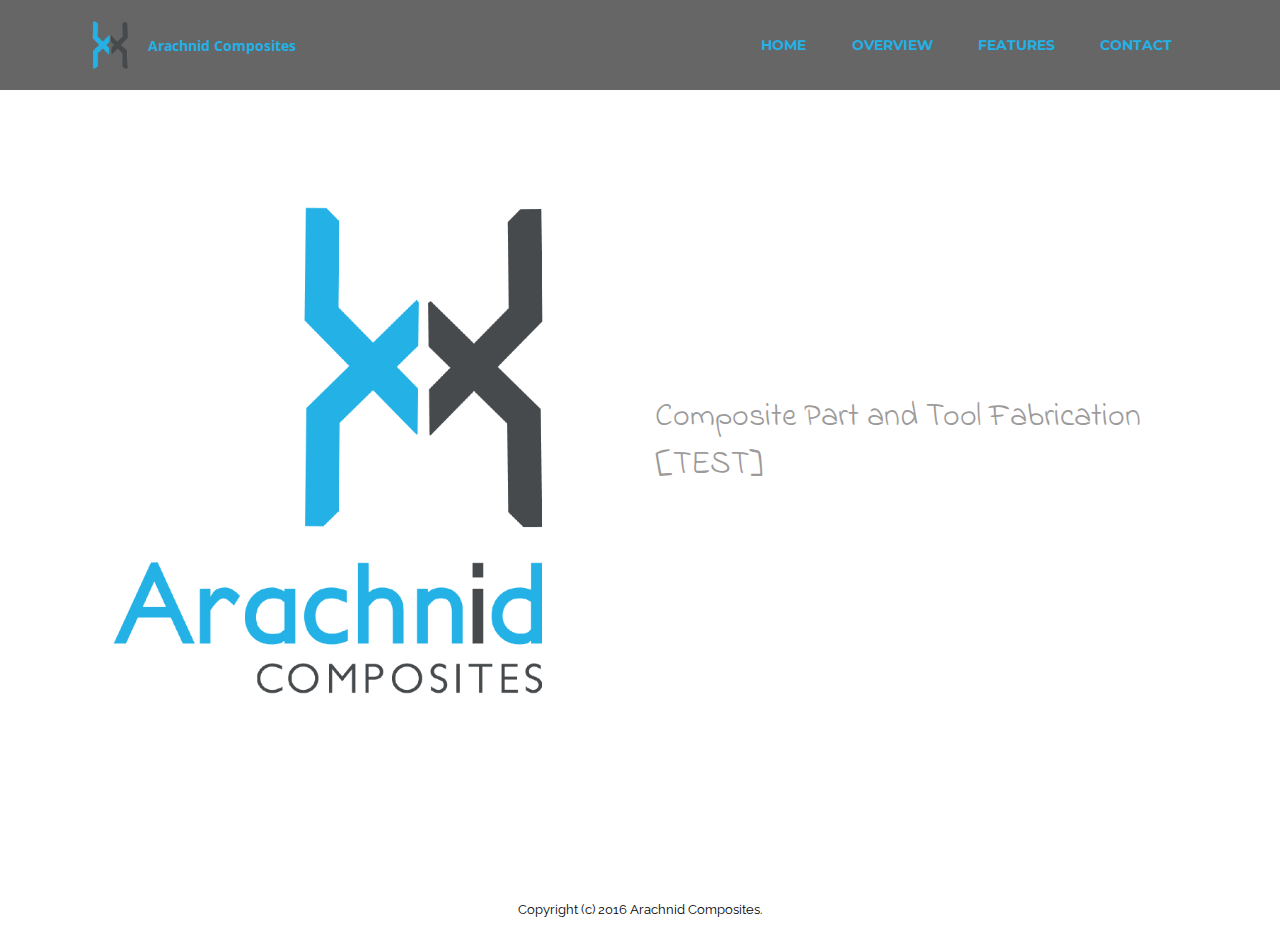
==== commit 048c37be: "create github pages" ====
--- a/index.html
+++ b/index.html
@@ -72,7 +72,7 @@
 
 </section>
 
-<section class="engine"><a href="https://mobirise.info/v">free html templates</a></section><section class="mbr-section mbr-section-hero mbr-section-full header2 mbr-after-navbar" id="header2-7" data-rv-view="2" style="background-color: rgb(255, 255, 255);">
+<section class="engine"><a href="https://mobirise.info/w">free html5 templates</a></section><section class="mbr-section mbr-section-hero mbr-section-full header2 mbr-after-navbar" id="header2-7" data-rv-view="2" style="background-color: rgb(255, 255, 255);">
 
     
 
@@ -91,7 +91,7 @@
                             
 
                             <div class="mbr-section-text">
-                                <p>Composite Part and Tool Fabrication</p>
+                                <p>Composite Part and Tool Fabrication [TEST]</p>
                             </div>
 
                             
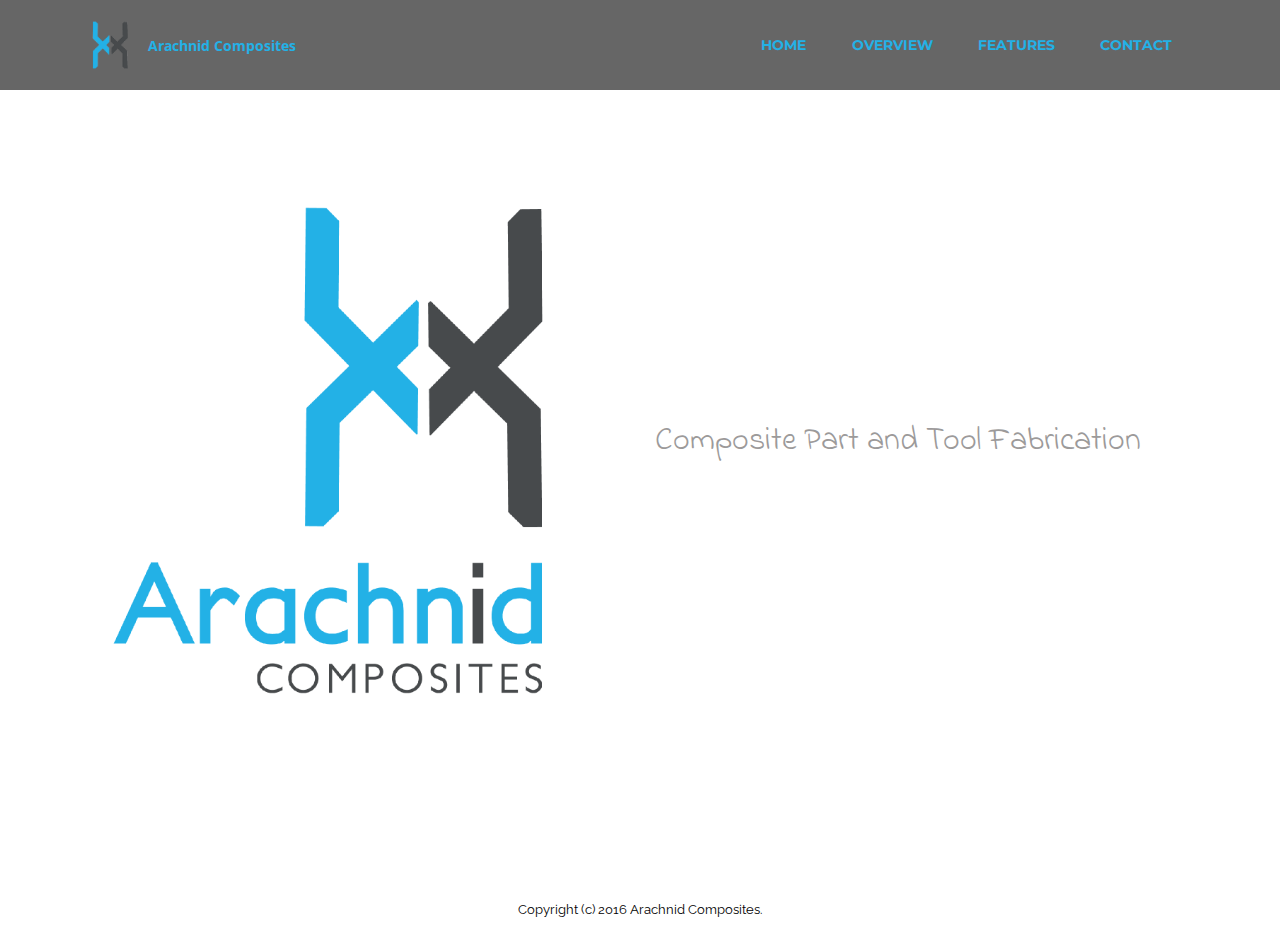
==== commit 0f9e8a47: "create github pages" ====
--- a/index.html
+++ b/index.html
@@ -72,7 +72,7 @@
 
 </section>
 
-<section class="engine"><a href="https://mobirise.info/w">free html5 templates</a></section><section class="mbr-section mbr-section-hero mbr-section-full header2 mbr-after-navbar" id="header2-7" data-rv-view="2" style="background-color: rgb(255, 255, 255);">
+<section class="engine"><a href="https://mobirise.info/p">website templates free download</a></section><section class="mbr-section mbr-section-hero mbr-section-full header2 mbr-after-navbar" id="header2-7" data-rv-view="2" style="background-color: rgb(255, 255, 255);">
 
     
 
@@ -91,7 +91,7 @@
                             
 
                             <div class="mbr-section-text">
-                                <p>Composite Part and Tool Fabrication [TEST]</p>
+                                <p>Composite Part and Tool Fabrication</p>
                             </div>
 
                             
